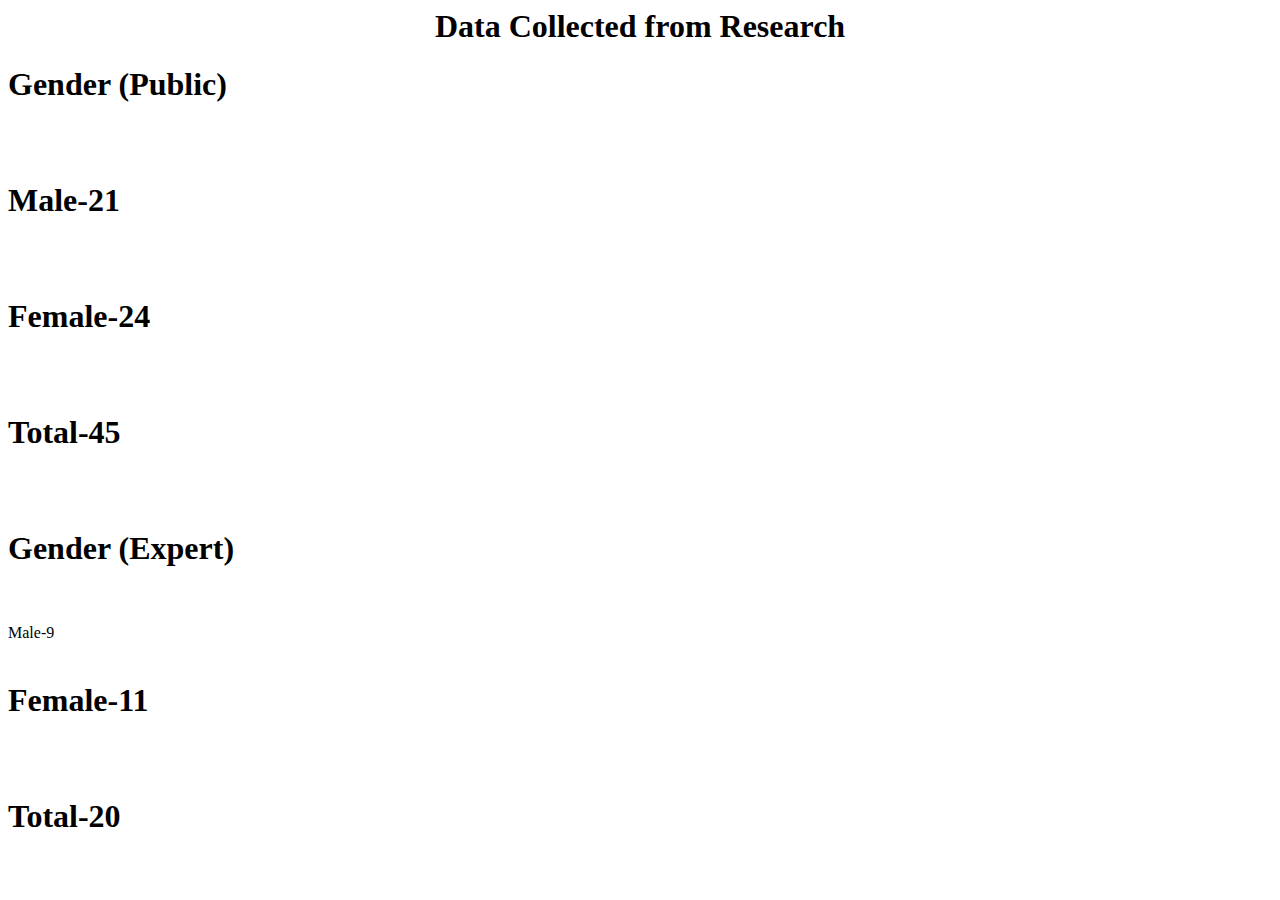
==== data.html @ eb9b1a54 "Create data.html" ====
<html>
<head>
<title> Data from Research </title>
</head>
<body>
<center> <h1> Data Collected from Research </h1> </center>
<h1> Gender (Public)  </h1> <br><br>
<h1> Male-21  </h1> <br><br>
<h1> Female-24</h1> <br><br>
<h1> Total-45 </h1> <br><br>
<h1> Gender (Expert) </h1> <br><br
<h1> Male-9  </h1> <br><br>
<h1> Female-11</h1> <br><br>
<h1> Total-20 </h1> <br><br>
</body>
</html>
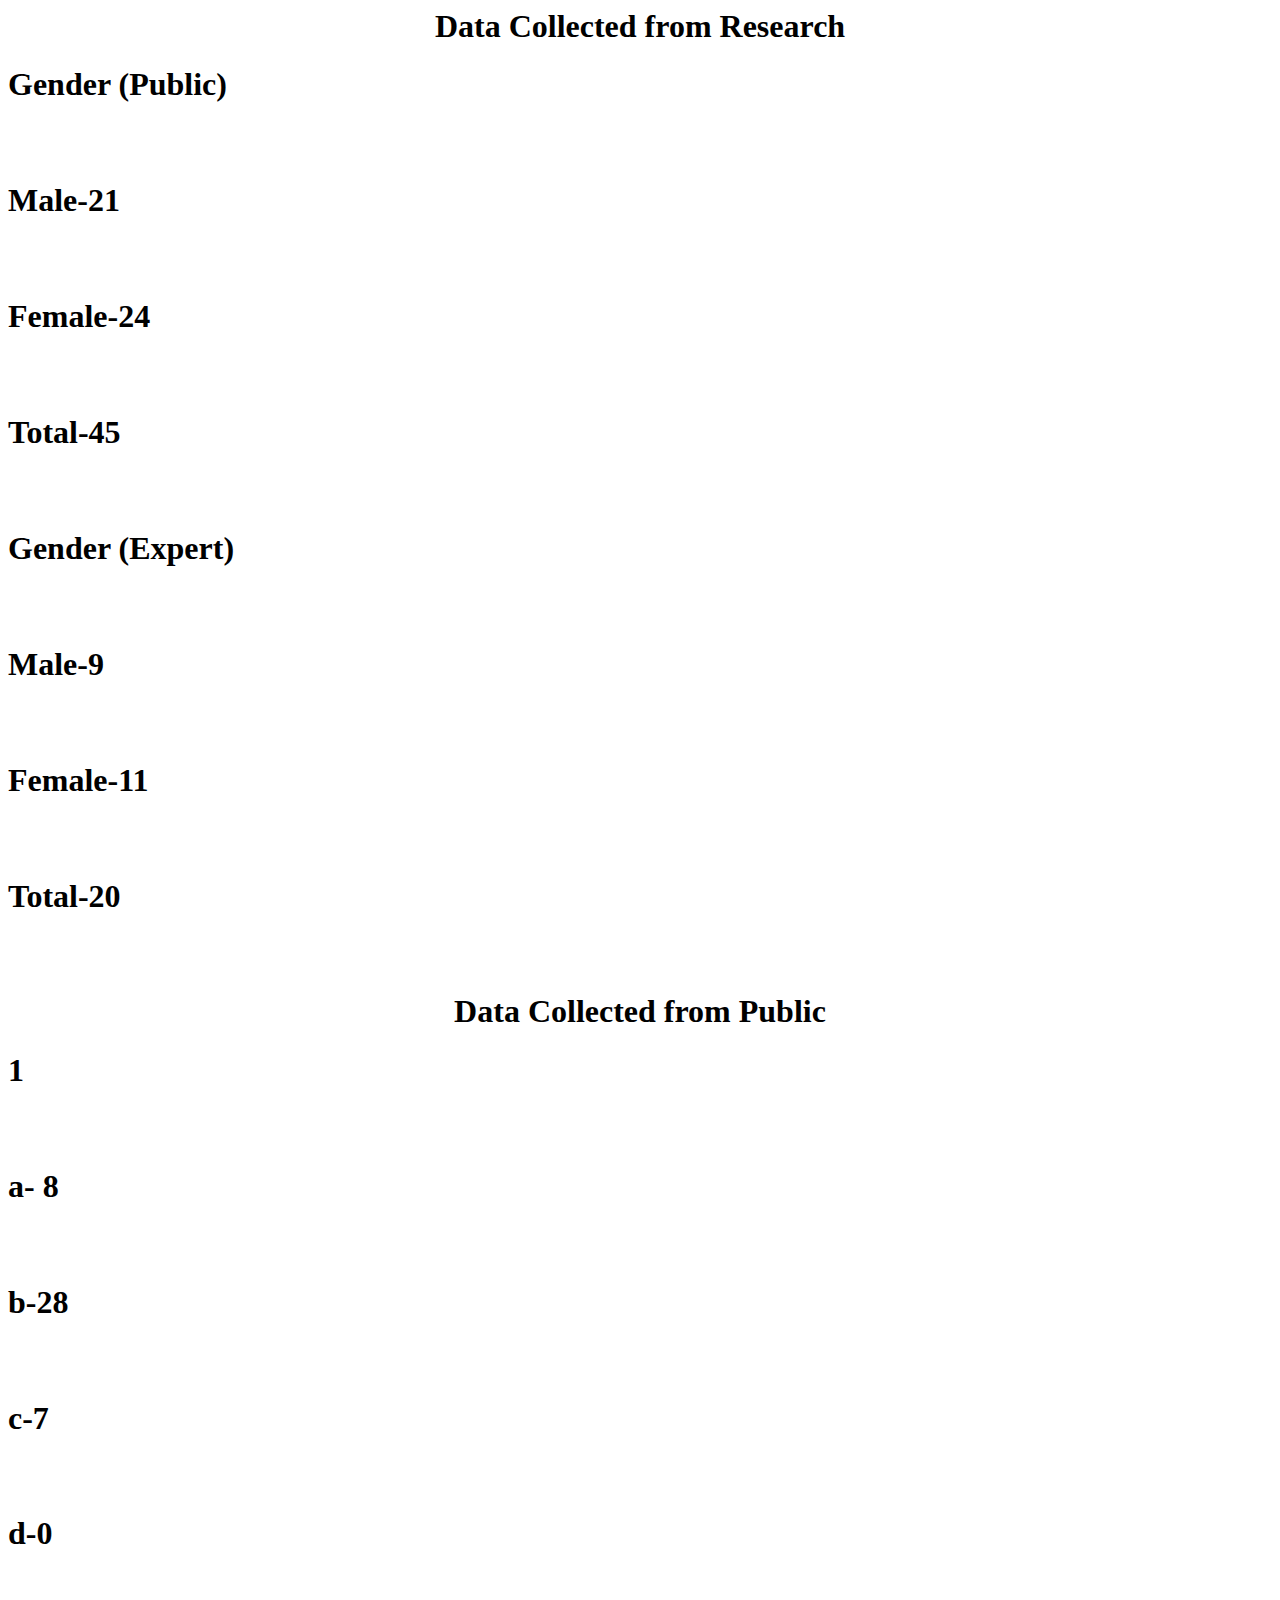
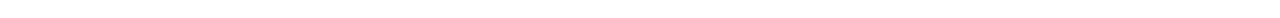
==== commit c384b5e3: "Update data.html" ====
--- a/data.html
+++ b/data.html
@@ -8,10 +8,16 @@
 <h1> Male-21  </h1> <br><br>
 <h1> Female-24</h1> <br><br>
 <h1> Total-45 </h1> <br><br>
-<h1> Gender (Expert) </h1> <br><br
+<h1> Gender (Expert) </h1> <br><br>
 <h1> Male-9  </h1> <br><br>
 <h1> Female-11</h1> <br><br>
 <h1> Total-20 </h1> <br><br>
+  <center> <h1> Data Collected from Public </h1> </center> 
+  <h1> 1 </h1> <br><br>
+<h1> a- 8  </h1> <br><br>
+<h1> b-28  </h1> <br><br>
+<h1> c-7 </h1> <br><br>
+  <h1> d-0 </h1> <br><br>
 </body>
 </html>
 
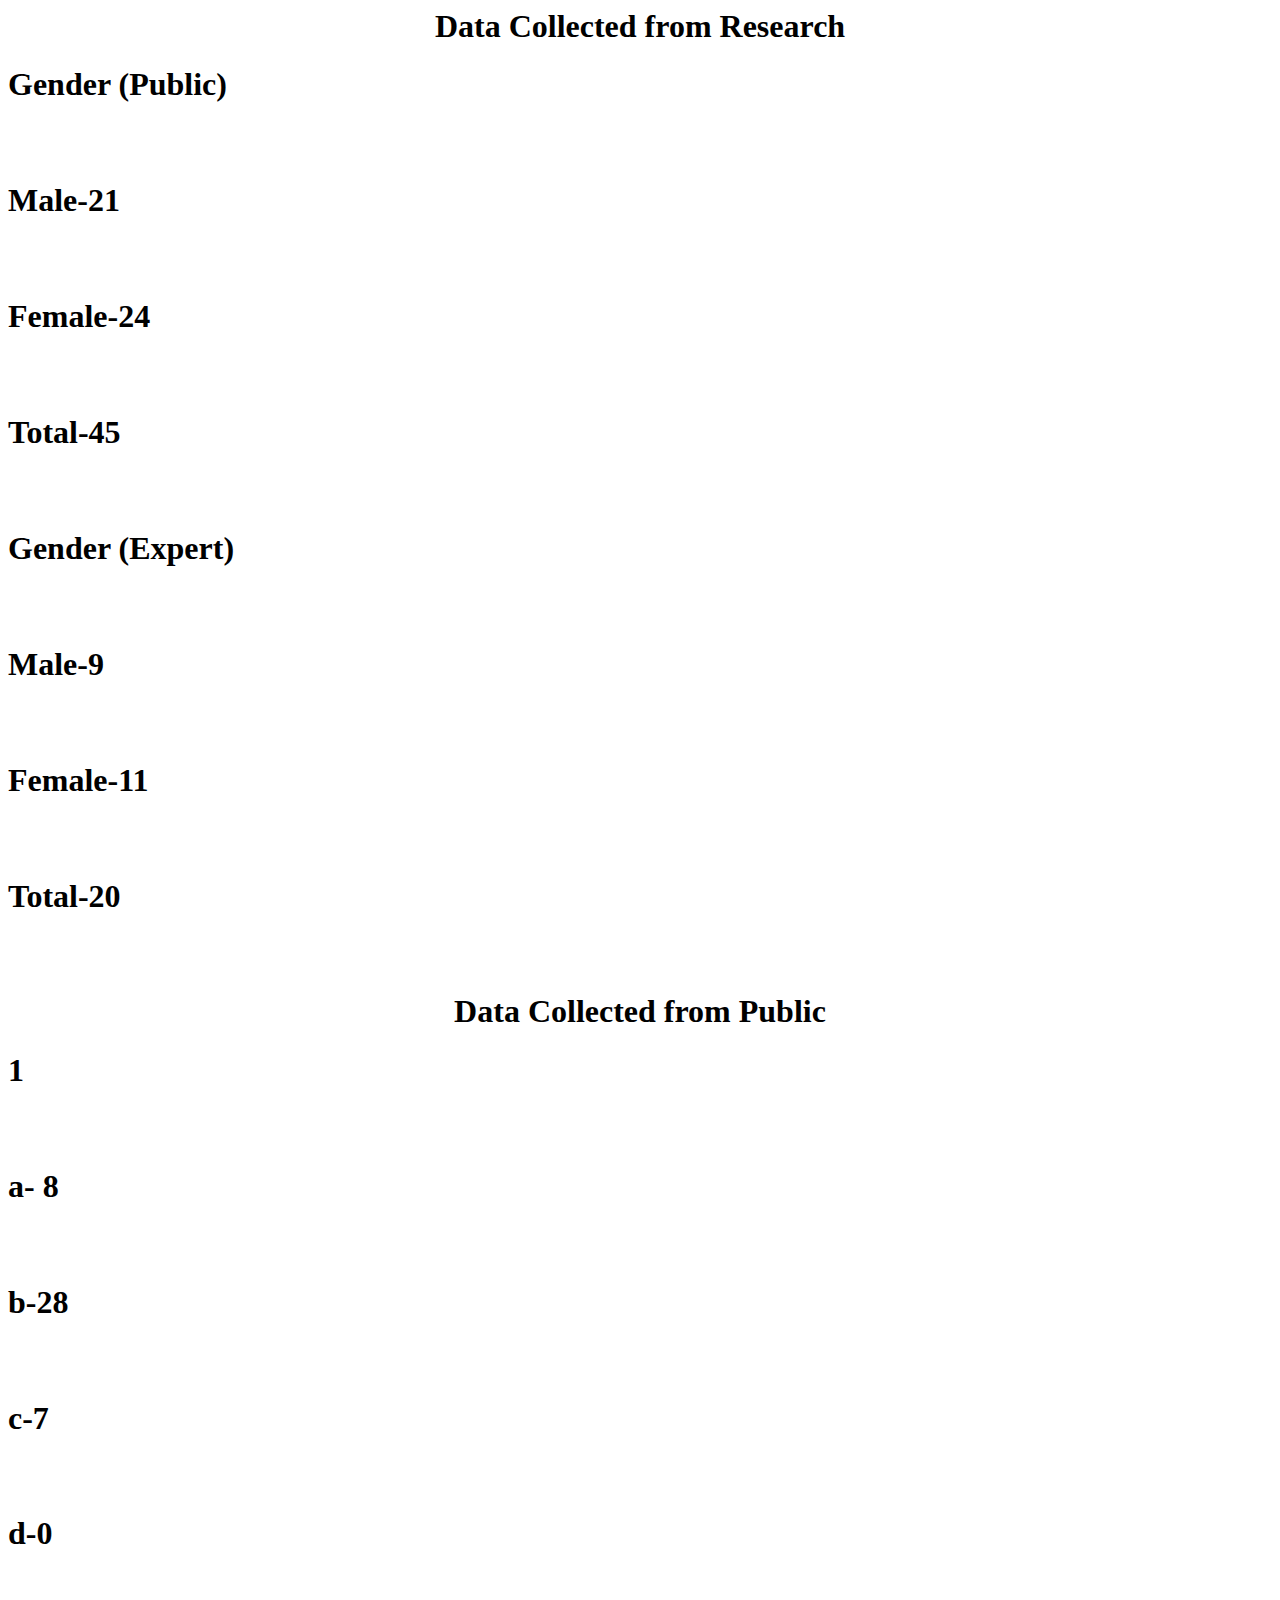
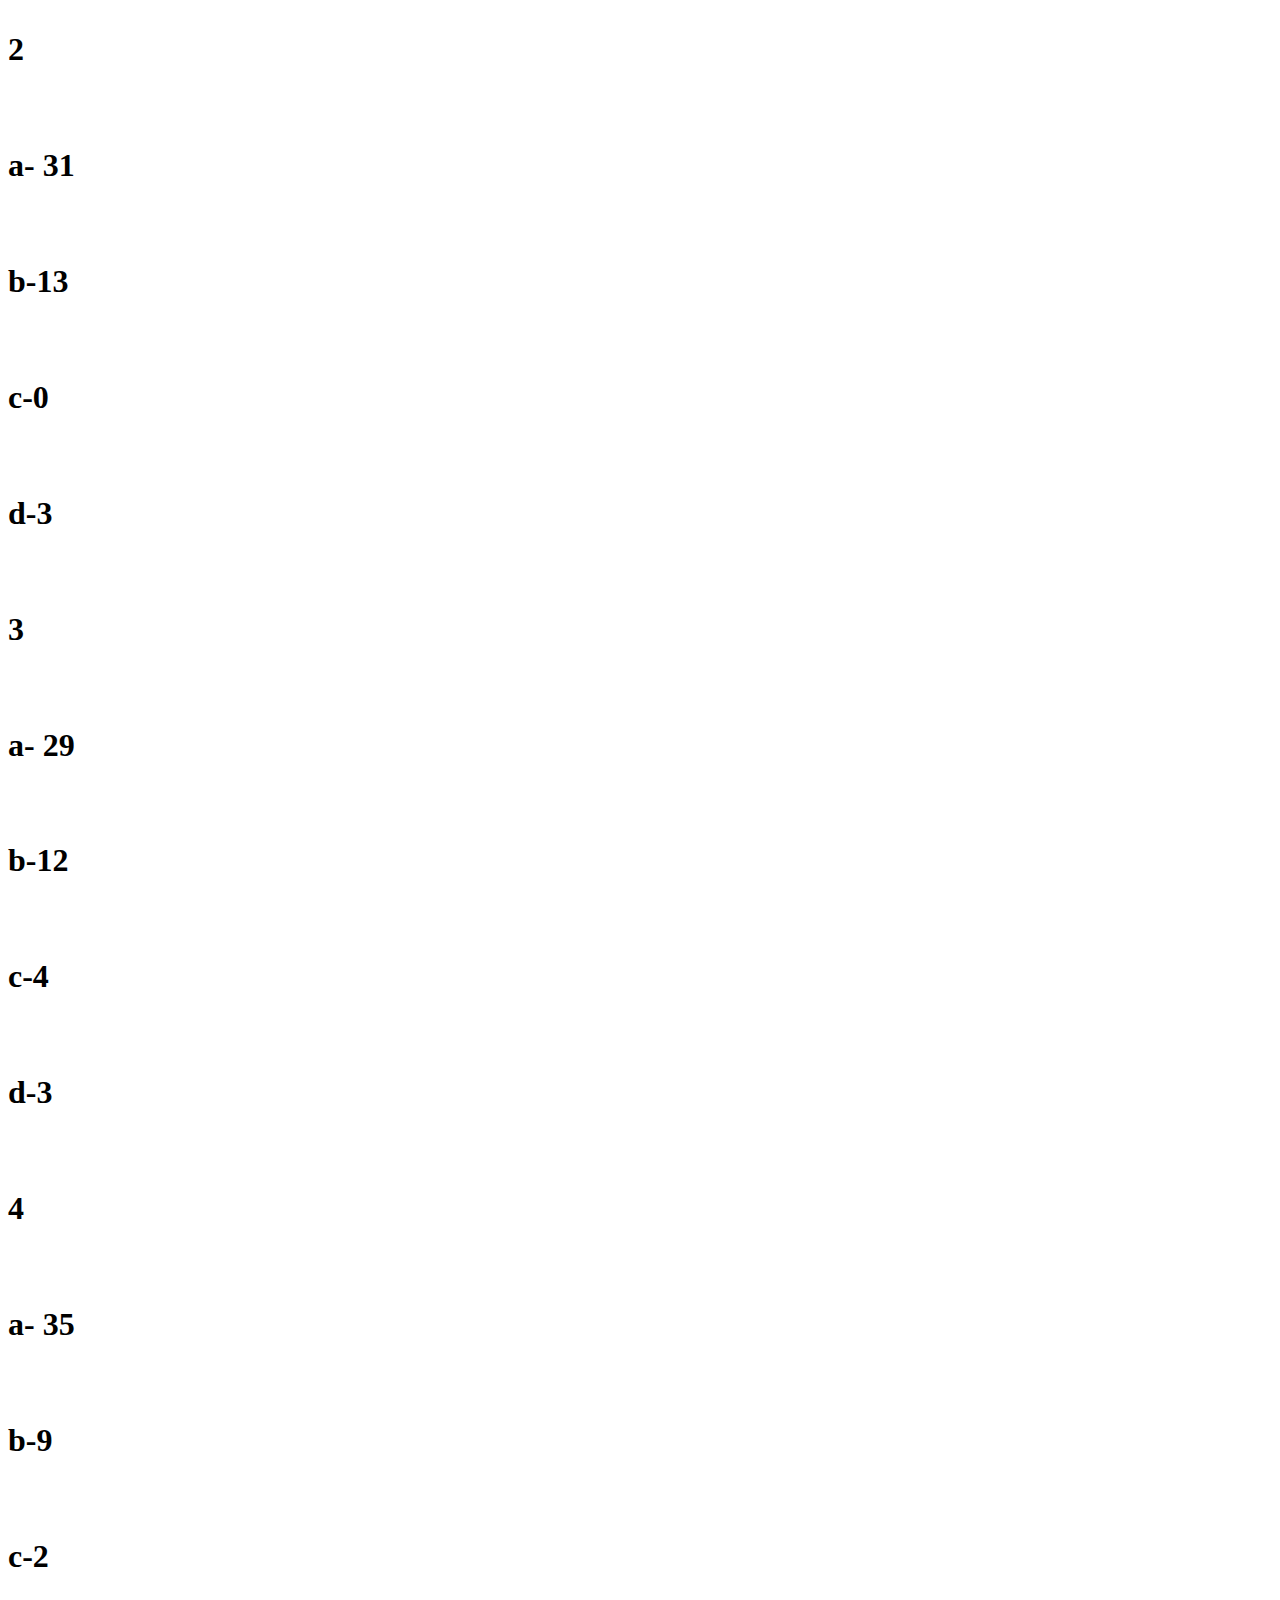
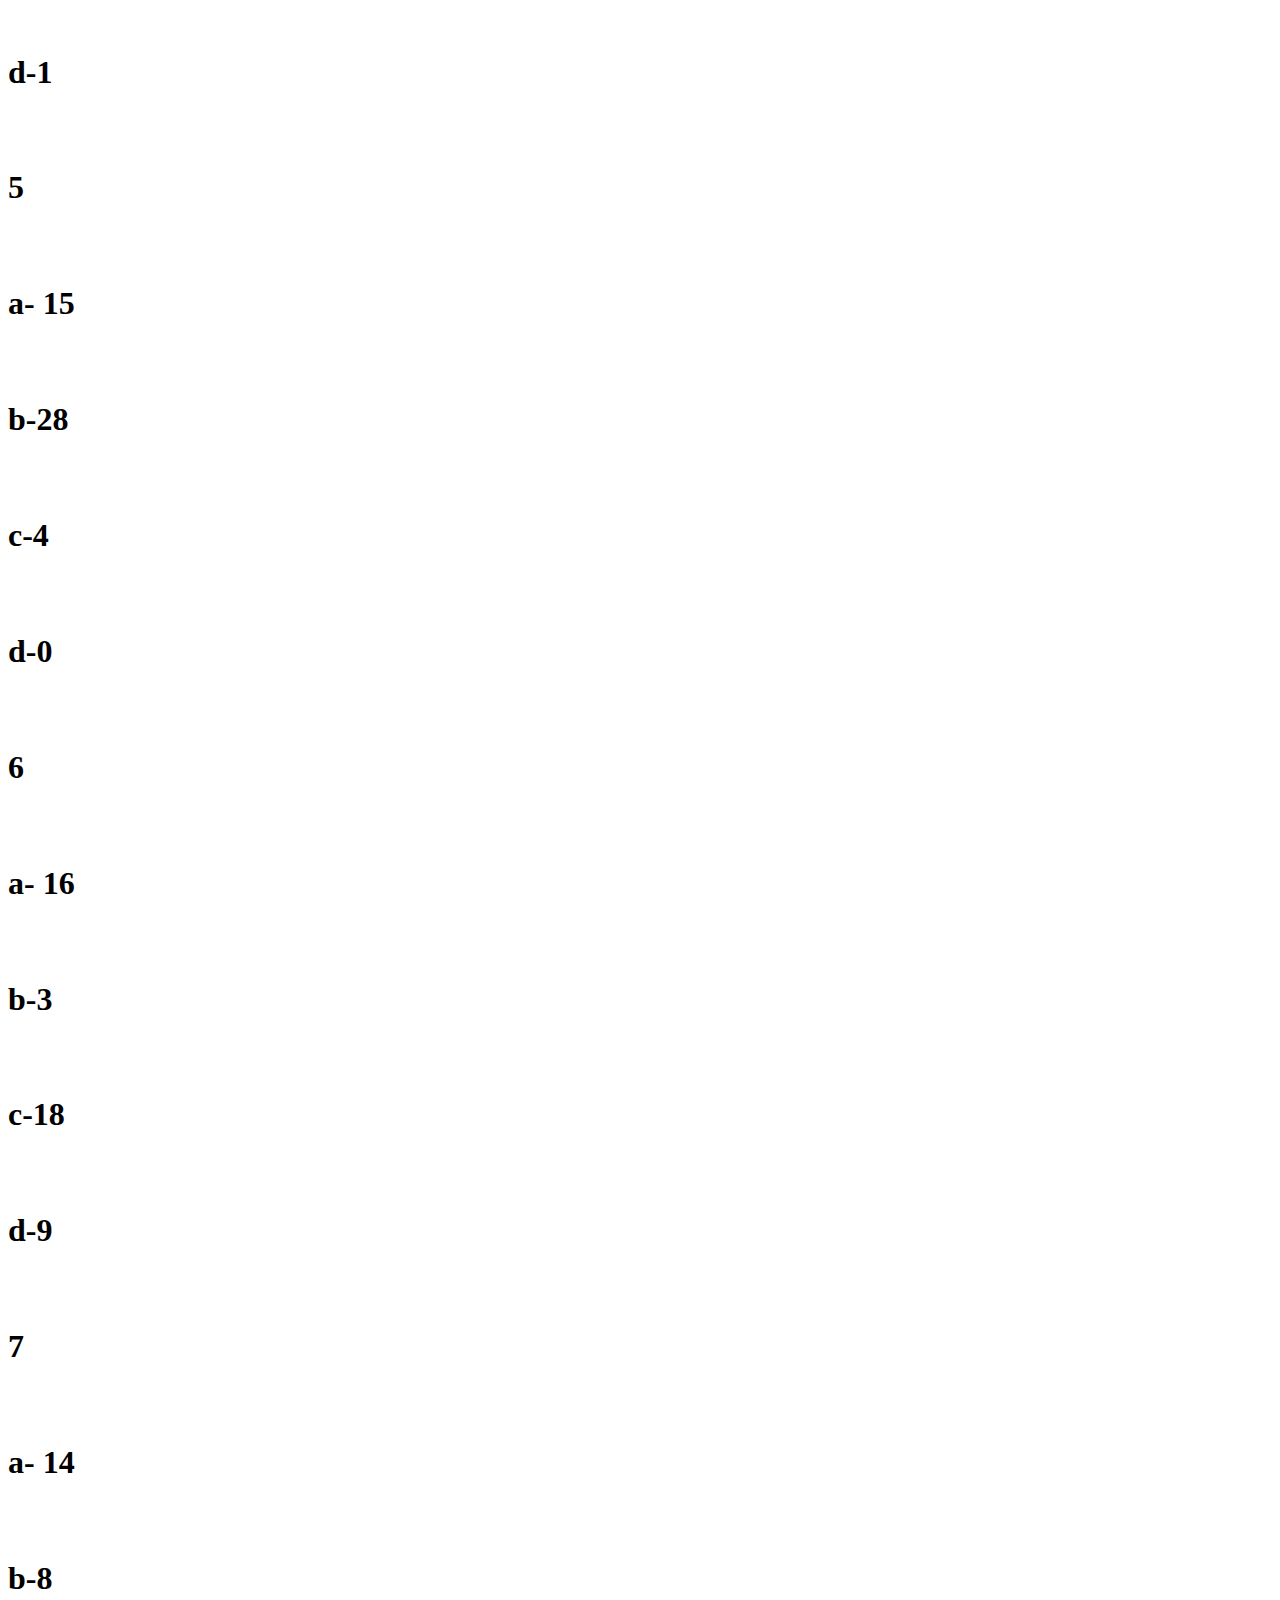
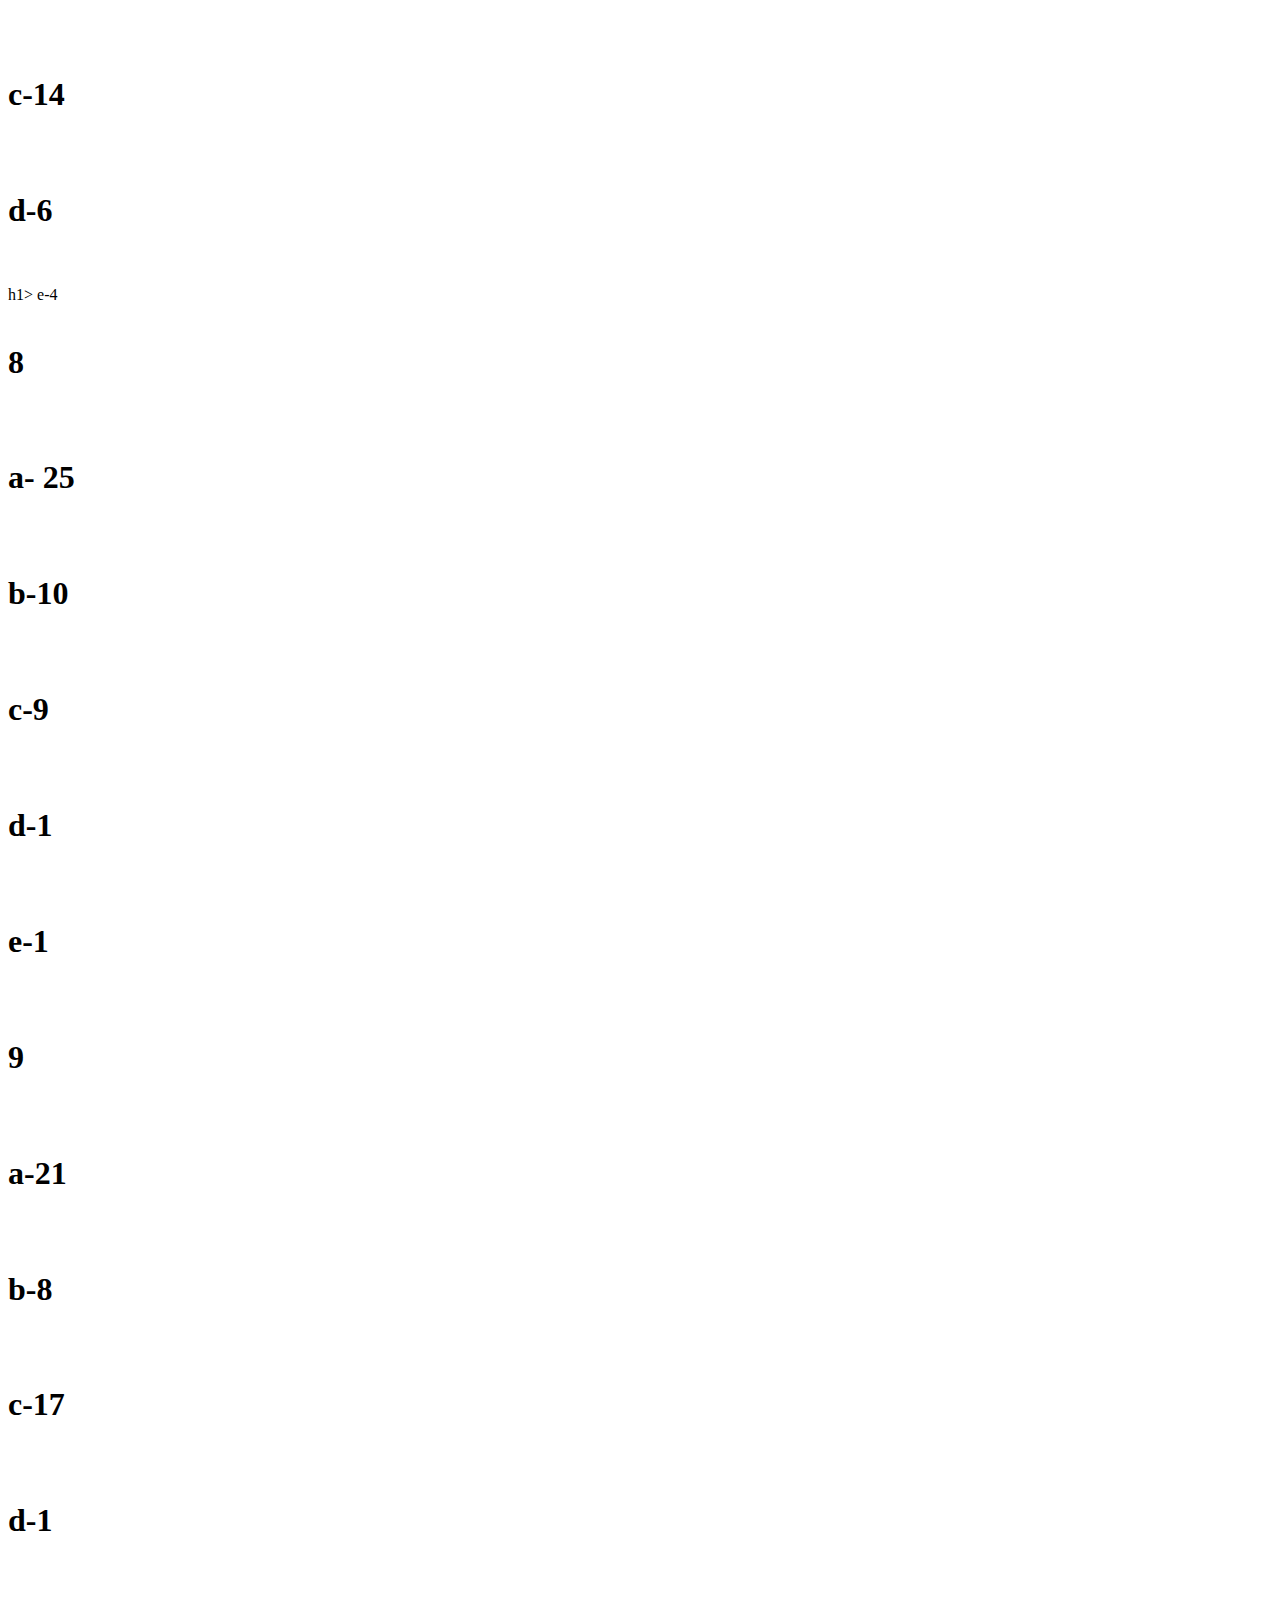
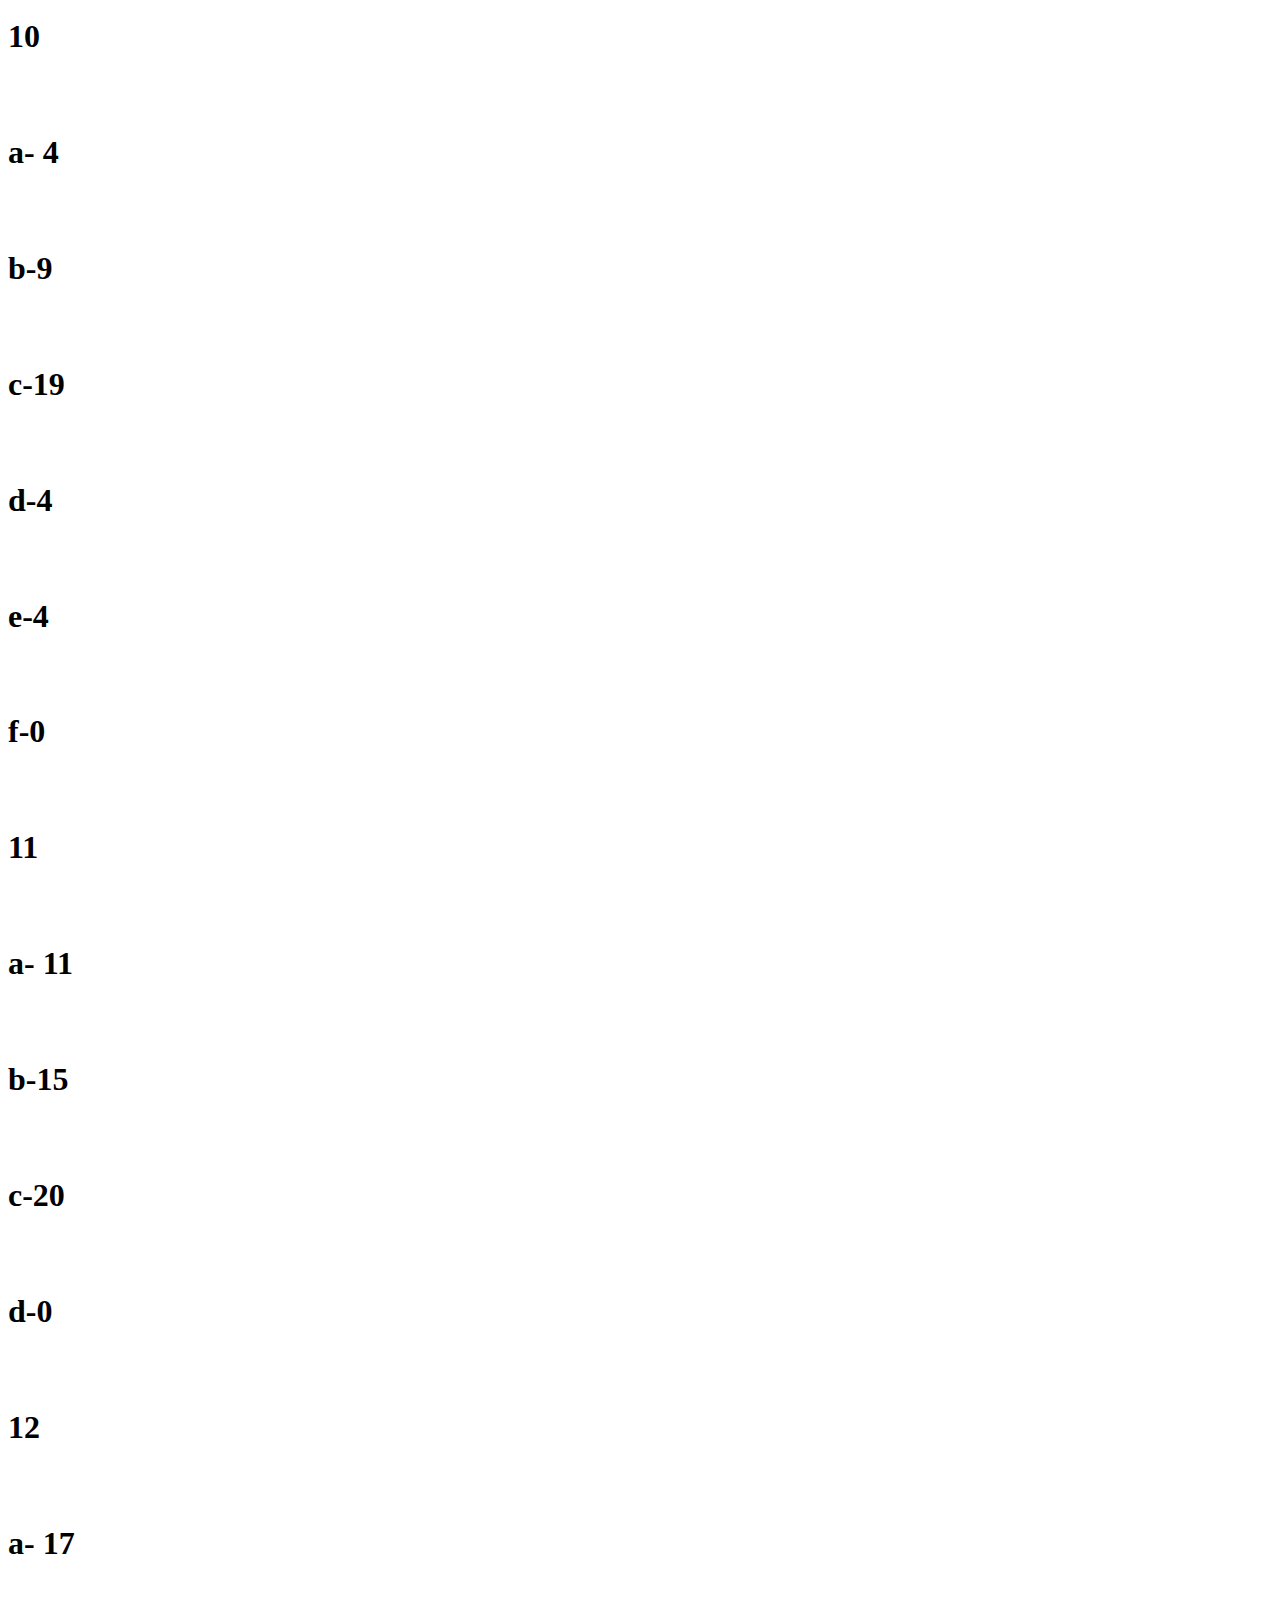
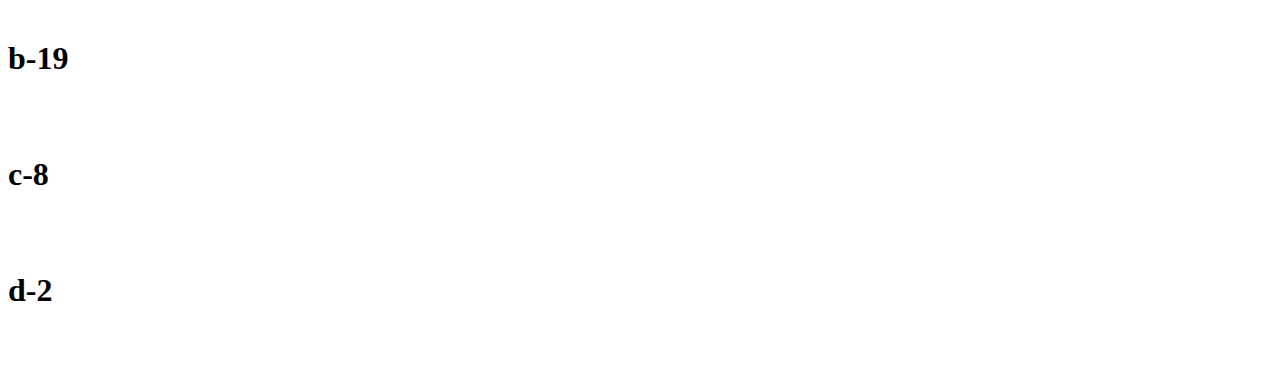
==== commit cfc34697: "Update data.html" ====
--- a/data.html
+++ b/data.html
@@ -18,6 +18,78 @@
 <h1> b-28  </h1> <br><br>
 <h1> c-7 </h1> <br><br>
   <h1> d-0 </h1> <br><br>
+  
+    <h1> 2 </h1> <br><br>
+<h1> a- 31  </h1> <br><br>
+<h1> b-13  </h1> <br><br>
+<h1> c-0 </h1> <br><br>
+  <h1> d-3 </h1> <br><br>
+  
+    <h1> 3 </h1> <br><br>
+<h1> a- 29  </h1> <br><br>
+<h1> b-12  </h1> <br><br>
+<h1> c-4 </h1> <br><br>
+  <h1> d-3 </h1> <br><br>
+  
+    <h1> 4 </h1> <br><br>
+<h1> a- 35  </h1> <br><br>
+<h1> b-9  </h1> <br><br>
+<h1> c-2 </h1> <br><br>
+  <h1> d-1 </h1> <br><br>
+  
+    <h1> 5 </h1> <br><br>
+<h1> a- 15  </h1> <br><br>
+<h1> b-28  </h1> <br><br>
+<h1> c-4 </h1> <br><br>
+  <h1> d-0 </h1> <br><br>
+  
+    <h1> 6 </h1> <br><br>
+<h1> a- 16  </h1> <br><br>
+<h1> b-3  </h1> <br><br>
+<h1> c-18 </h1> <br><br>
+  <h1> d-9 </h1> <br><br>
+  
+    <h1> 7 </h1> <br><br>
+<h1> a- 14  </h1> <br><br>
+<h1> b-8  </h1> <br><br>
+<h1> c-14 </h1> <br><br>
+  <h1> d-6 </h1> <br><br>
+  h1> e-4 </h1> <br><br>
+  
+  <h1> 8 </h1> <br><br>
+<h1> a- 25  </h1> <br><br>
+<h1> b-10  </h1> <br><br>
+<h1> c-9 </h1> <br><br>
+  <h1> d-1 </h1> <br><br>
+  <h1> e-1 </h1> <br><br>
+  
+  <h1> 9 </h1> <br><br>
+<h1> a-21  </h1> <br><br>
+<h1> b-8  </h1> <br><br>
+<h1> c-17 </h1> <br><br>
+  <h1> d-1 </h1> <br><br>
+  
+  
+  <h1> 10 </h1> <br><br>
+<h1> a- 4  </h1> <br><br>
+<h1> b-9  </h1> <br><br>
+<h1> c-19 </h1> <br><br>
+ <h1> d-4 </h1> <br><br>
+  <h1> e-4 </h1> <br><br>
+  <h1> f-0 </h1> <br><br>
+  
+  <h1> 11 </h1> <br><br>
+<h1> a- 11 </h1> <br><br>
+<h1> b-15  </h1> <br><br>
+<h1> c-20  </h1> <br><br>
+ <h1> d-0 </h1> <br><br>
+  
+  <h1> 12 </h1> <br><br>
+<h1> a- 17  </h1> <br><br>
+<h1> b-19  </h1> <br><br>
+<h1> c-8 </h1> <br><br>
+ <h1> d-2 </h1> <br><br>
+  
 </body>
 </html>
 
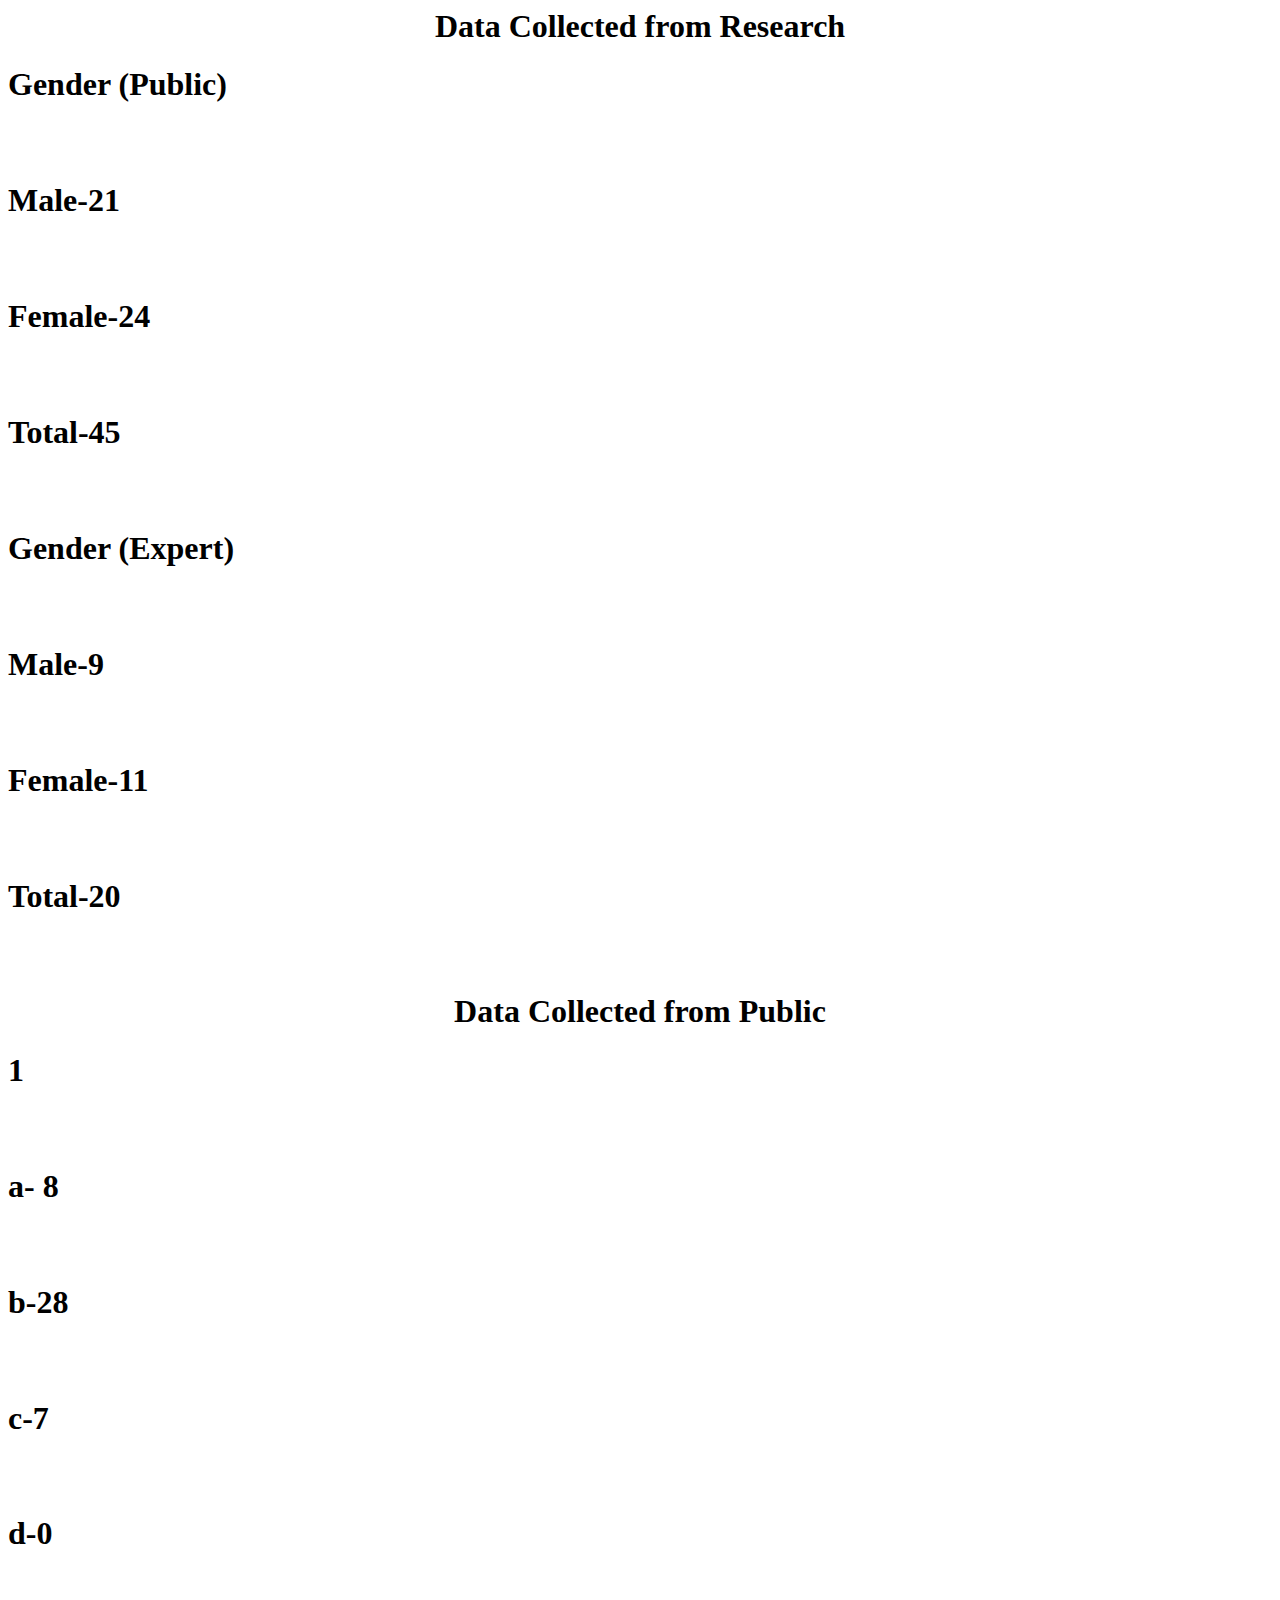
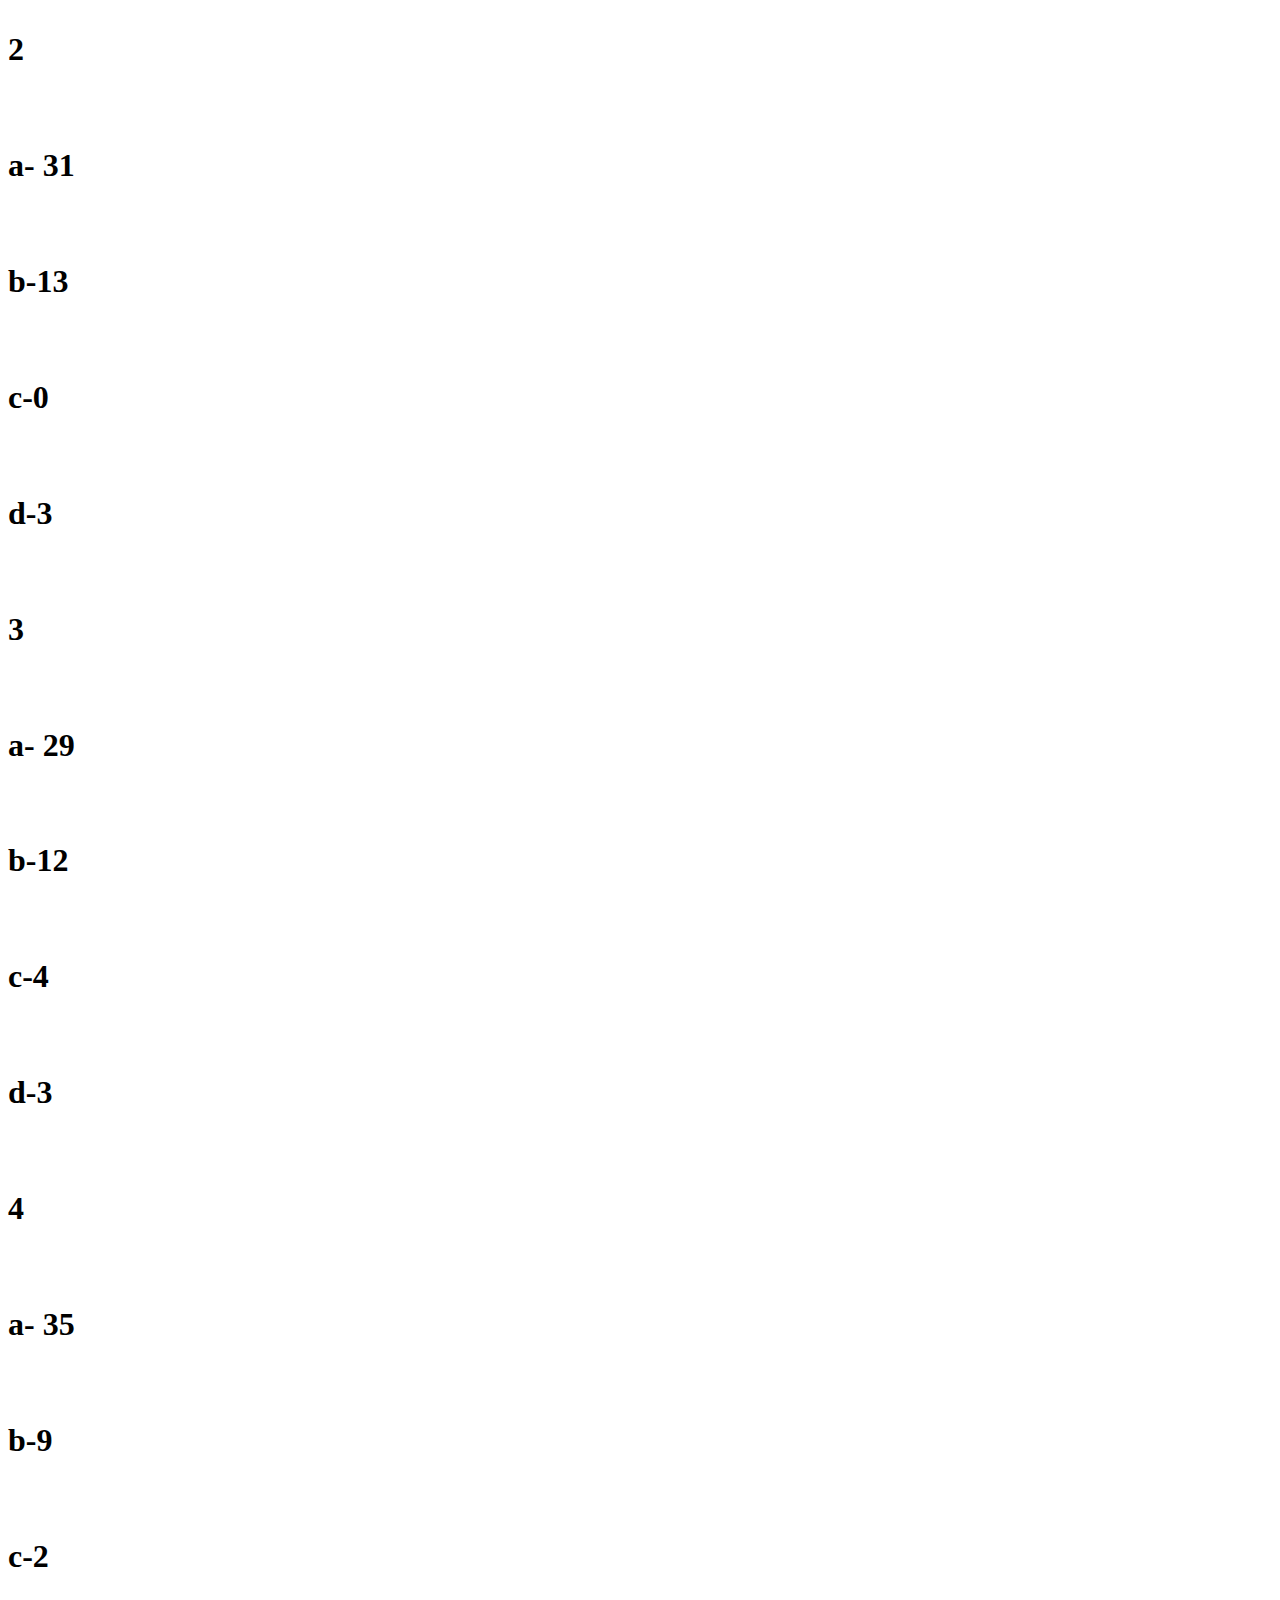
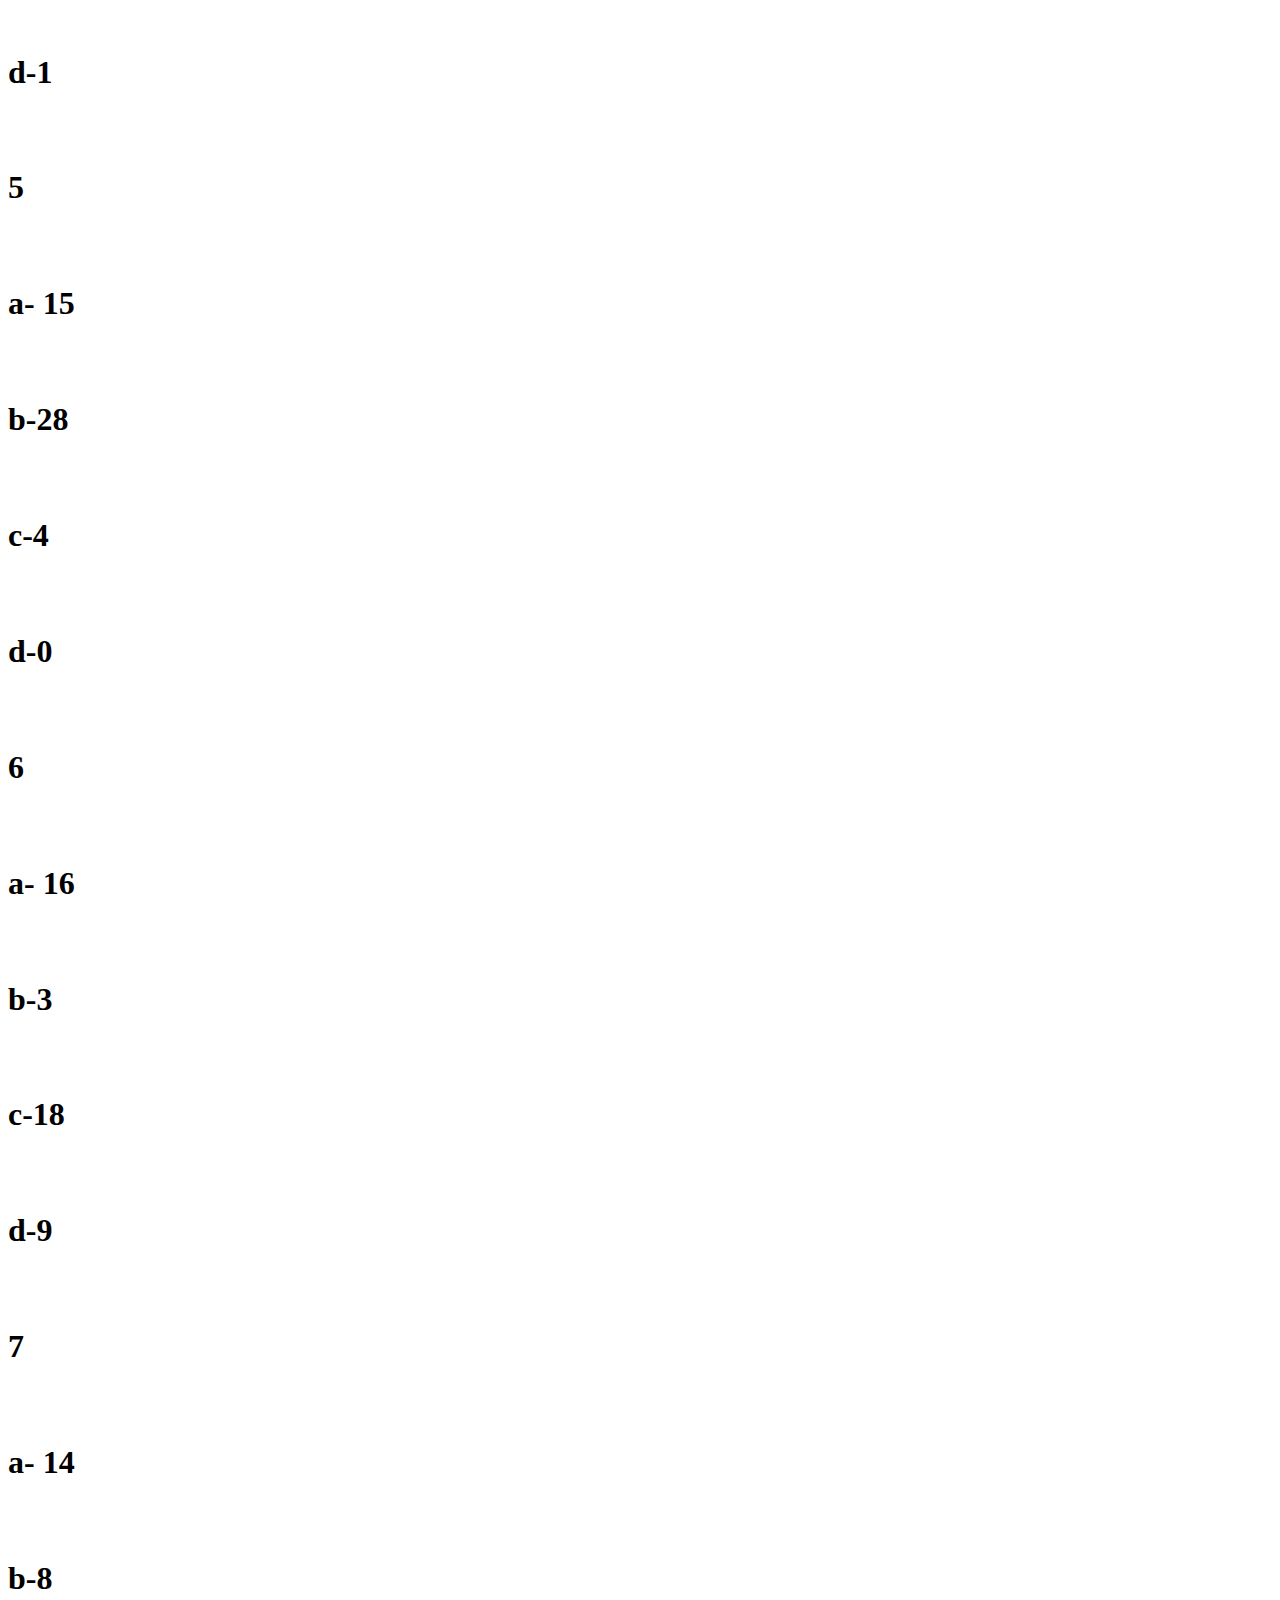
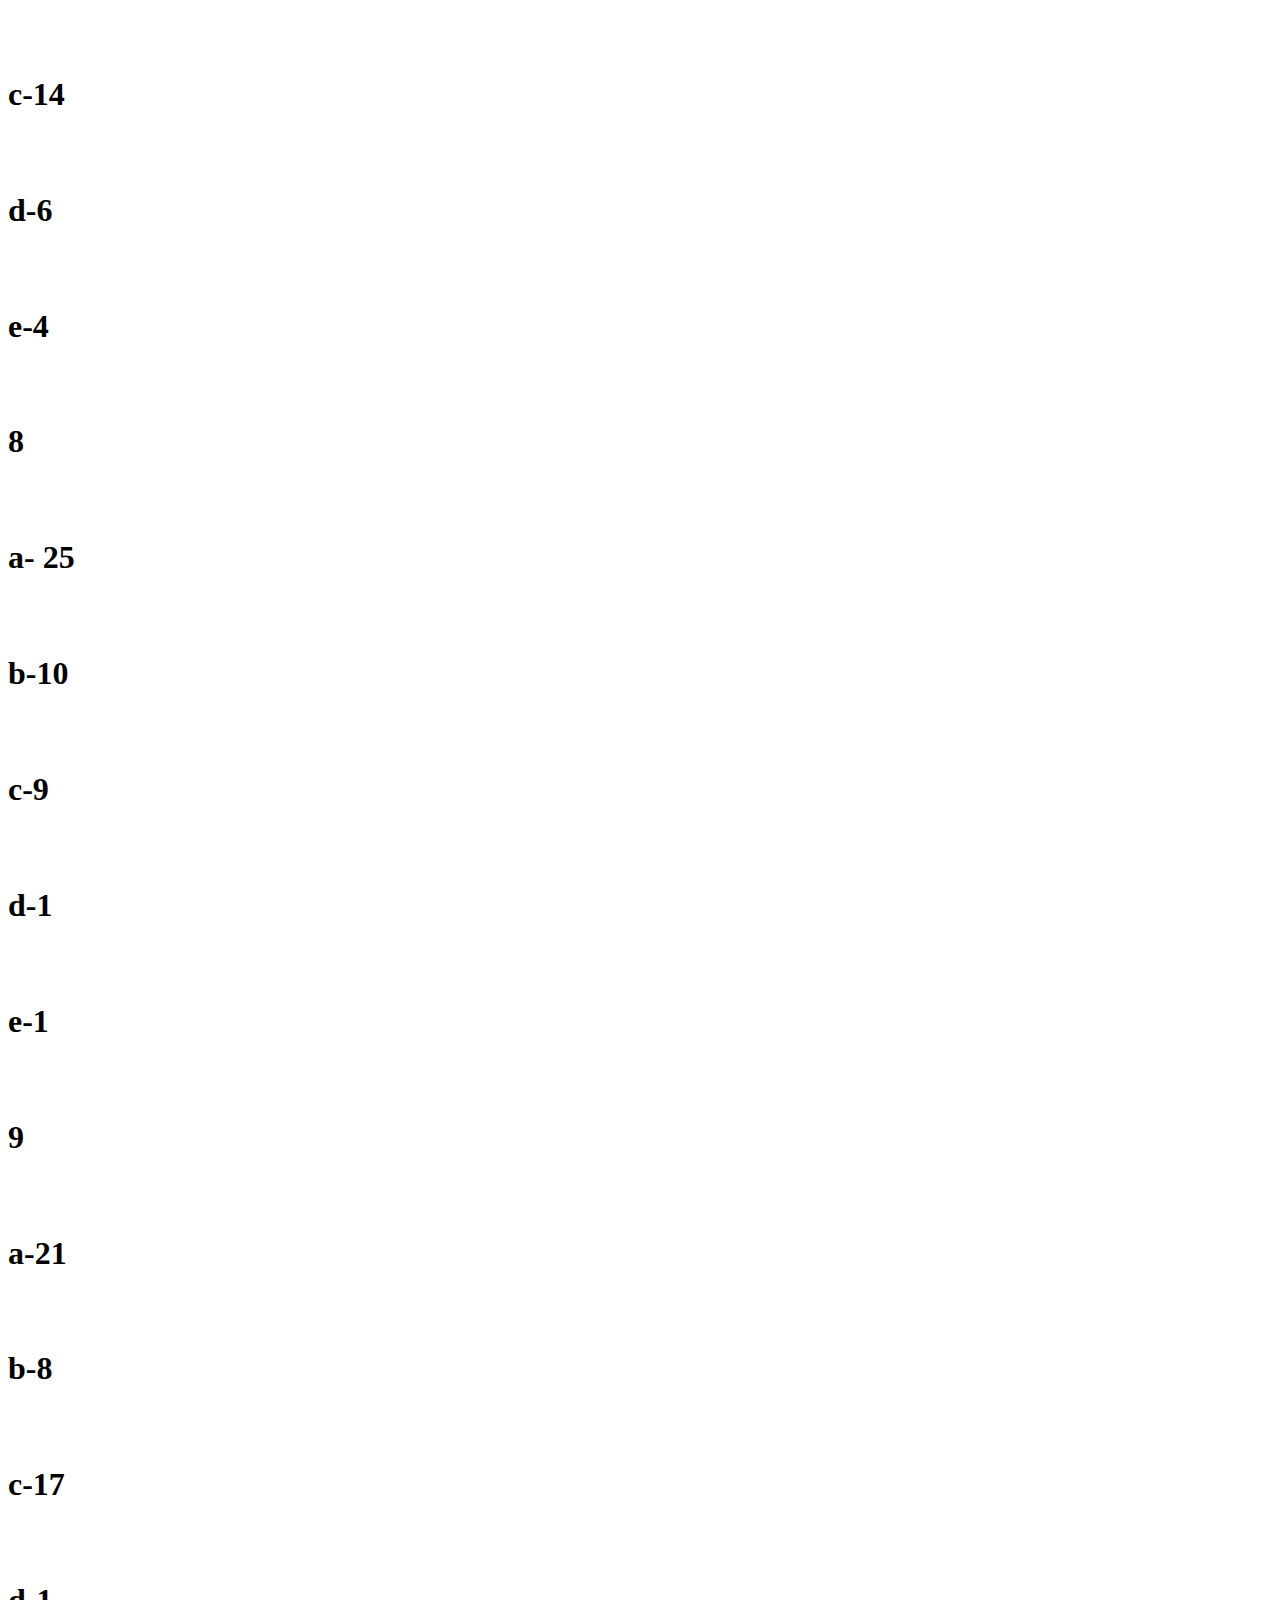
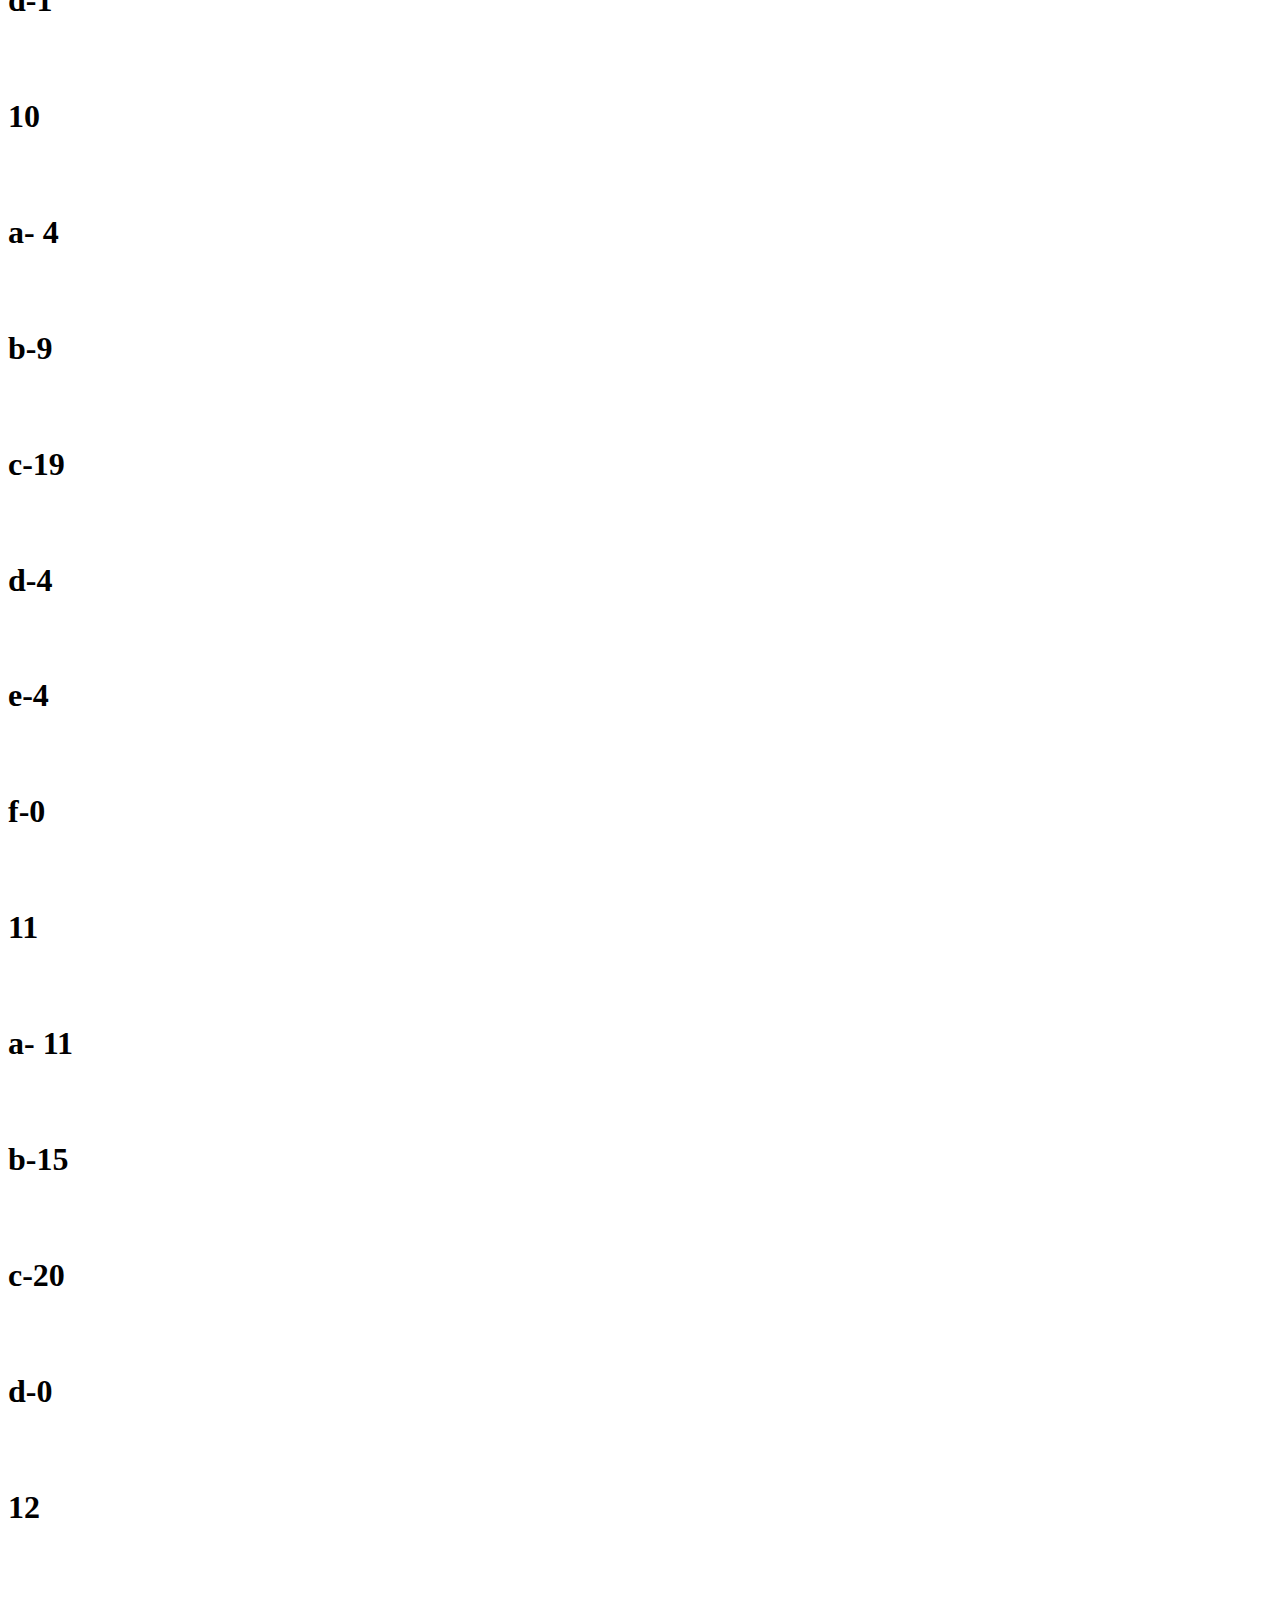
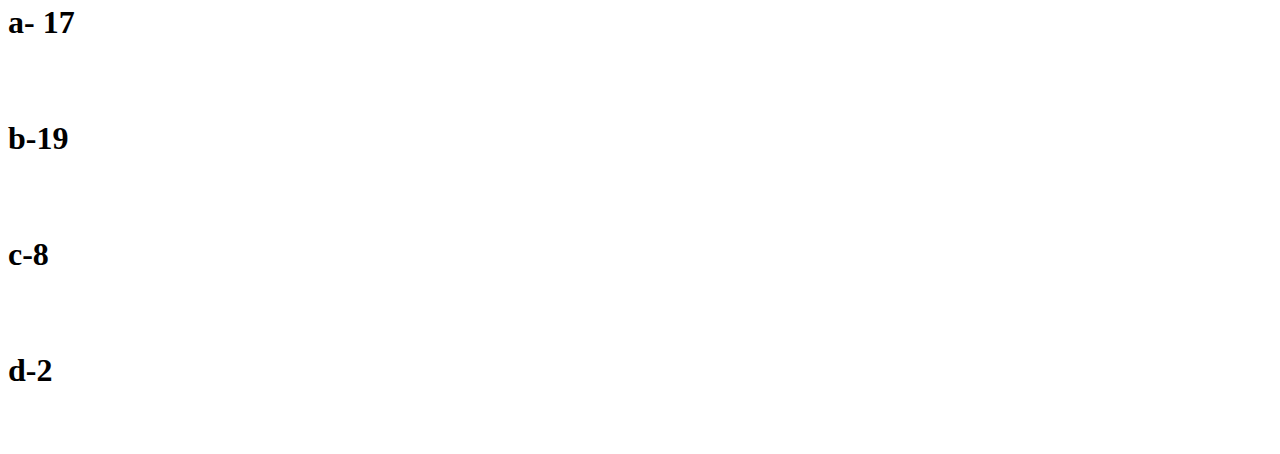
==== commit fe73a931: "Update data.html" ====
--- a/data.html
+++ b/data.html
@@ -54,7 +54,7 @@
 <h1> b-8  </h1> <br><br>
 <h1> c-14 </h1> <br><br>
   <h1> d-6 </h1> <br><br>
-  h1> e-4 </h1> <br><br>
+  <h1> e-4 </h1> <br><br>
   
   <h1> 8 </h1> <br><br>
 <h1> a- 25  </h1> <br><br>
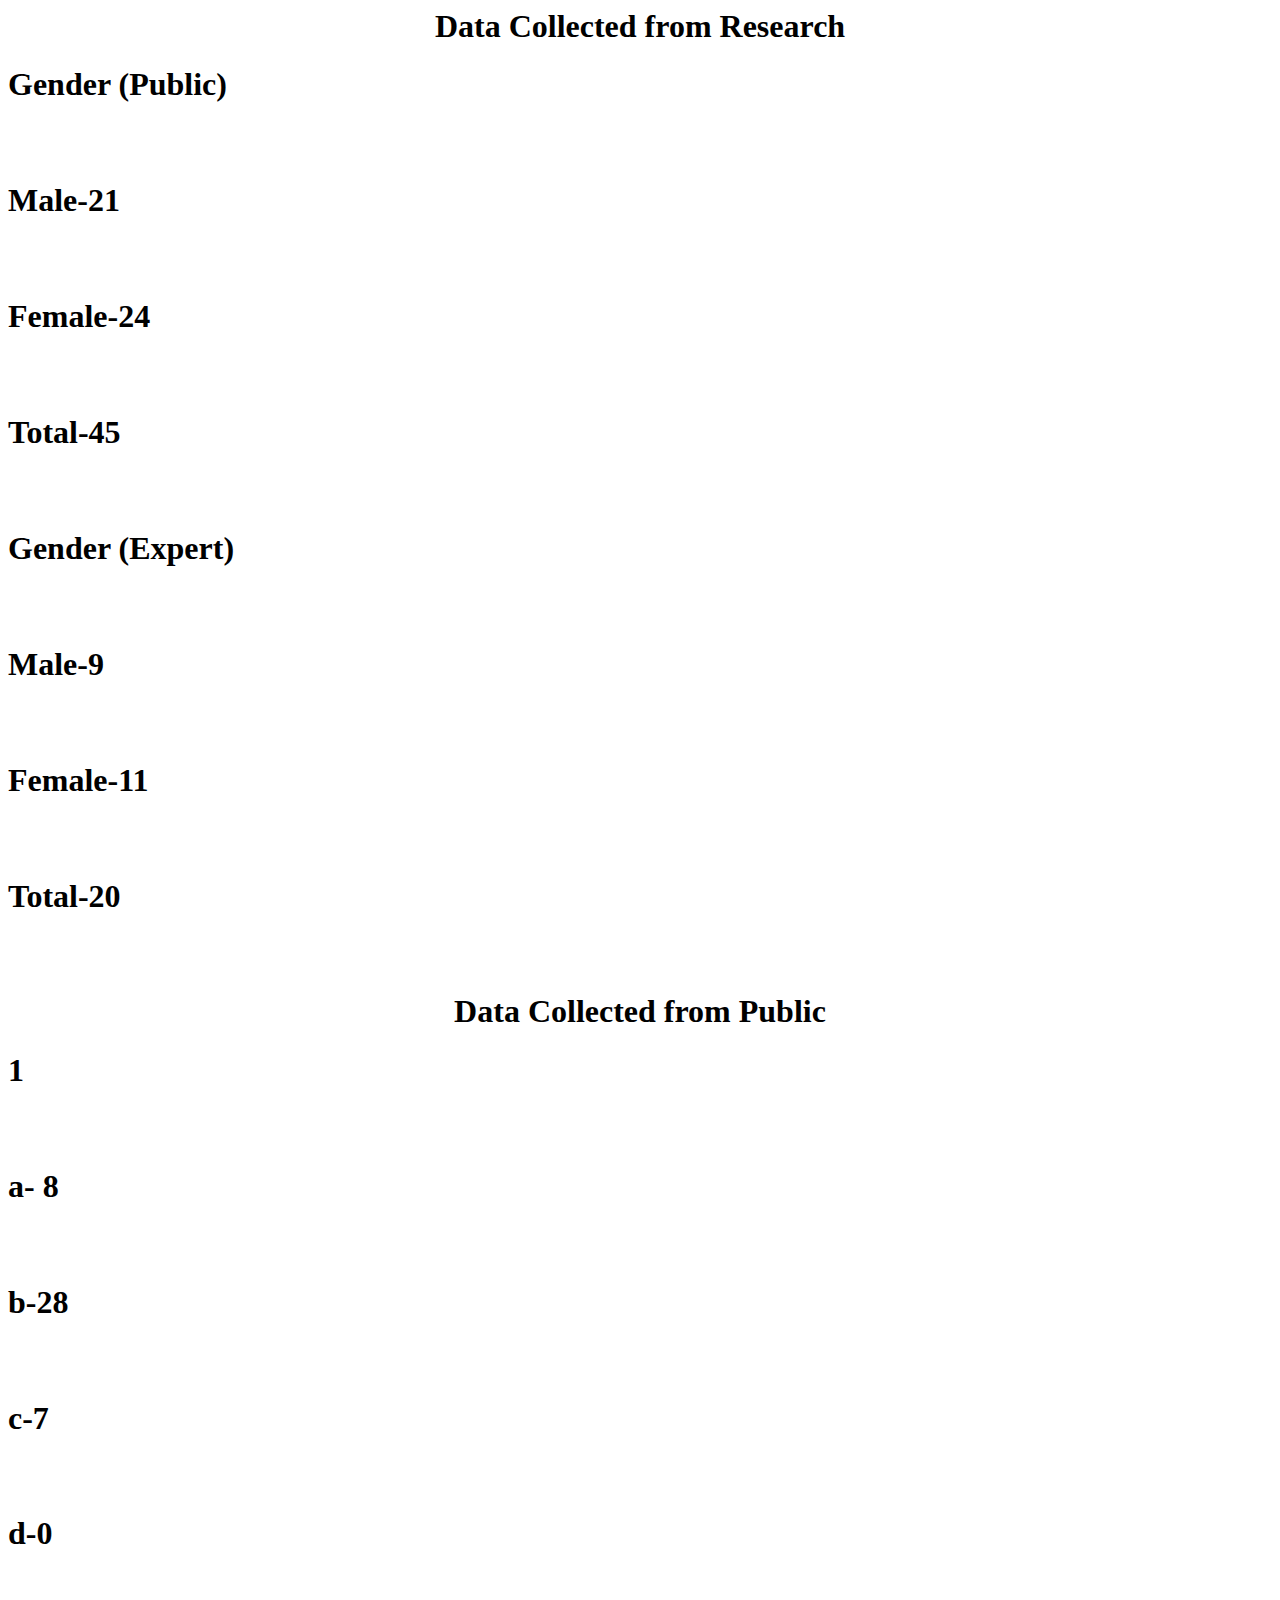
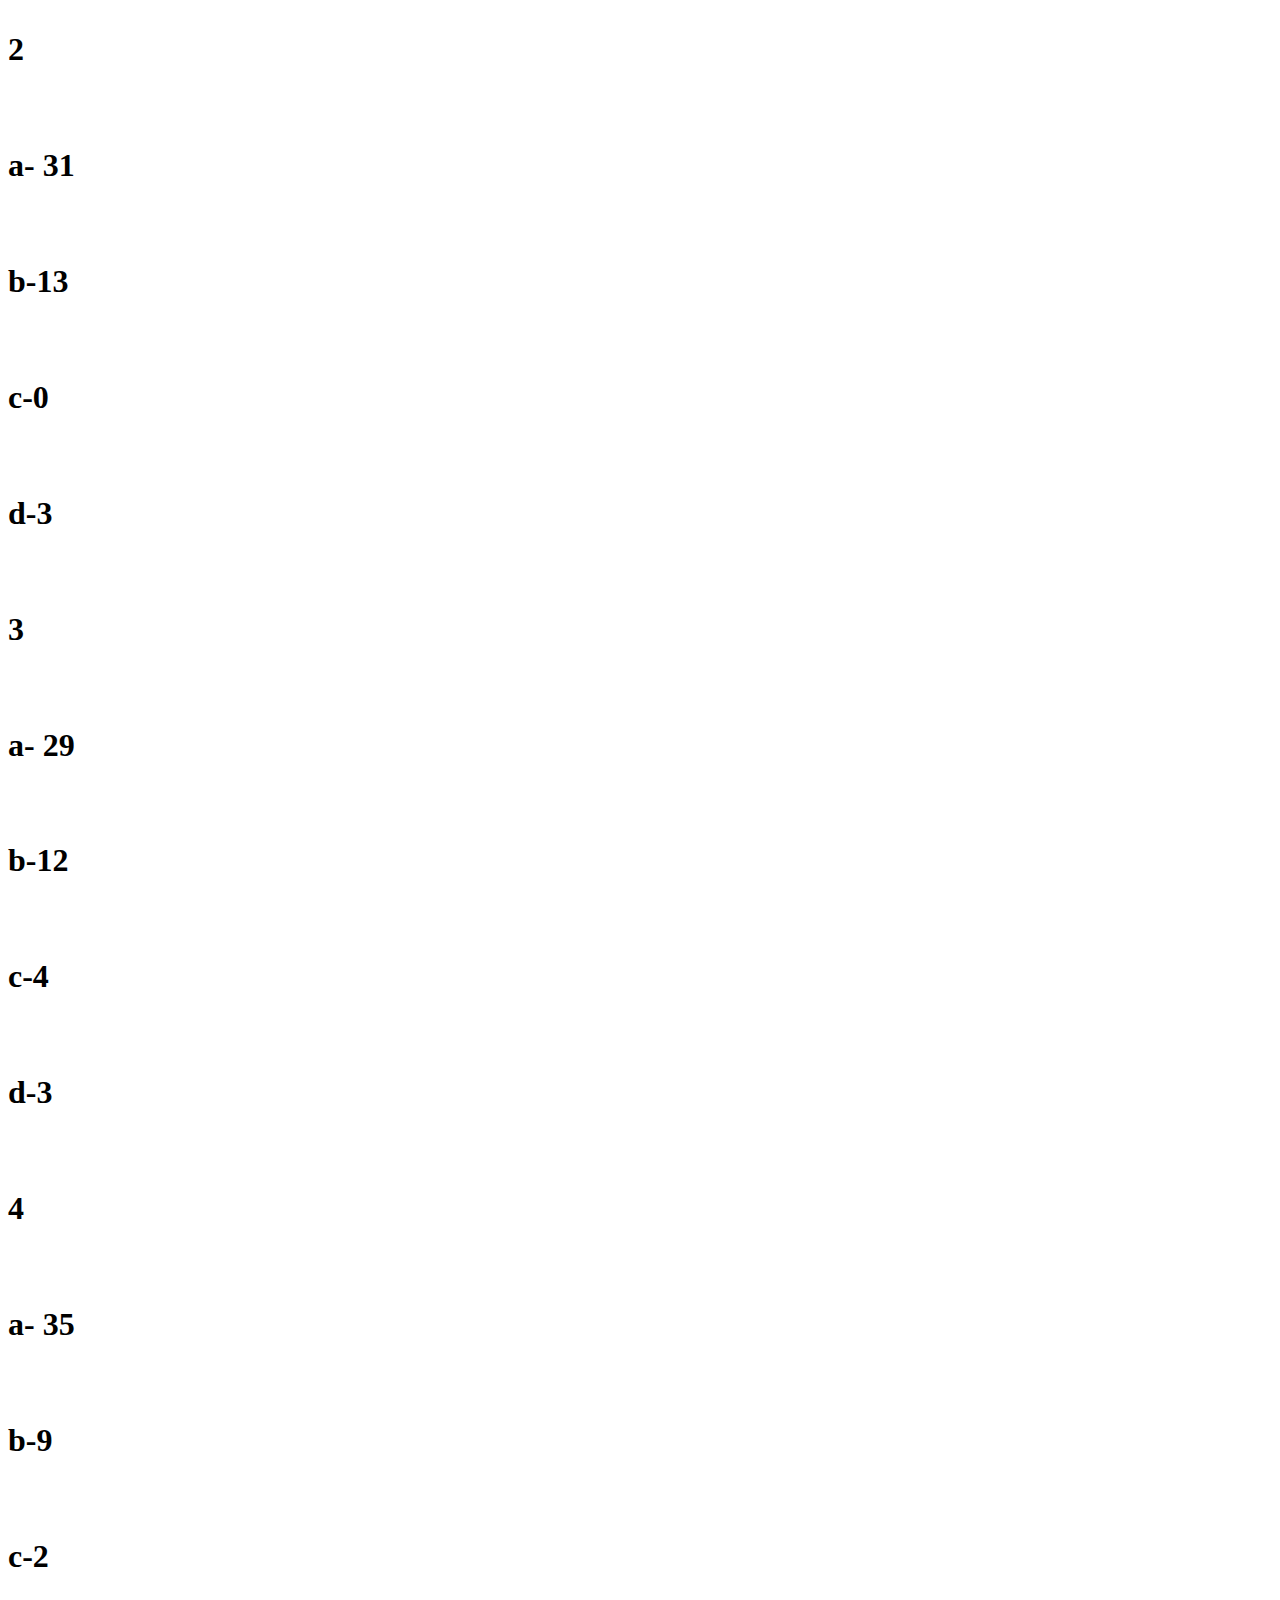
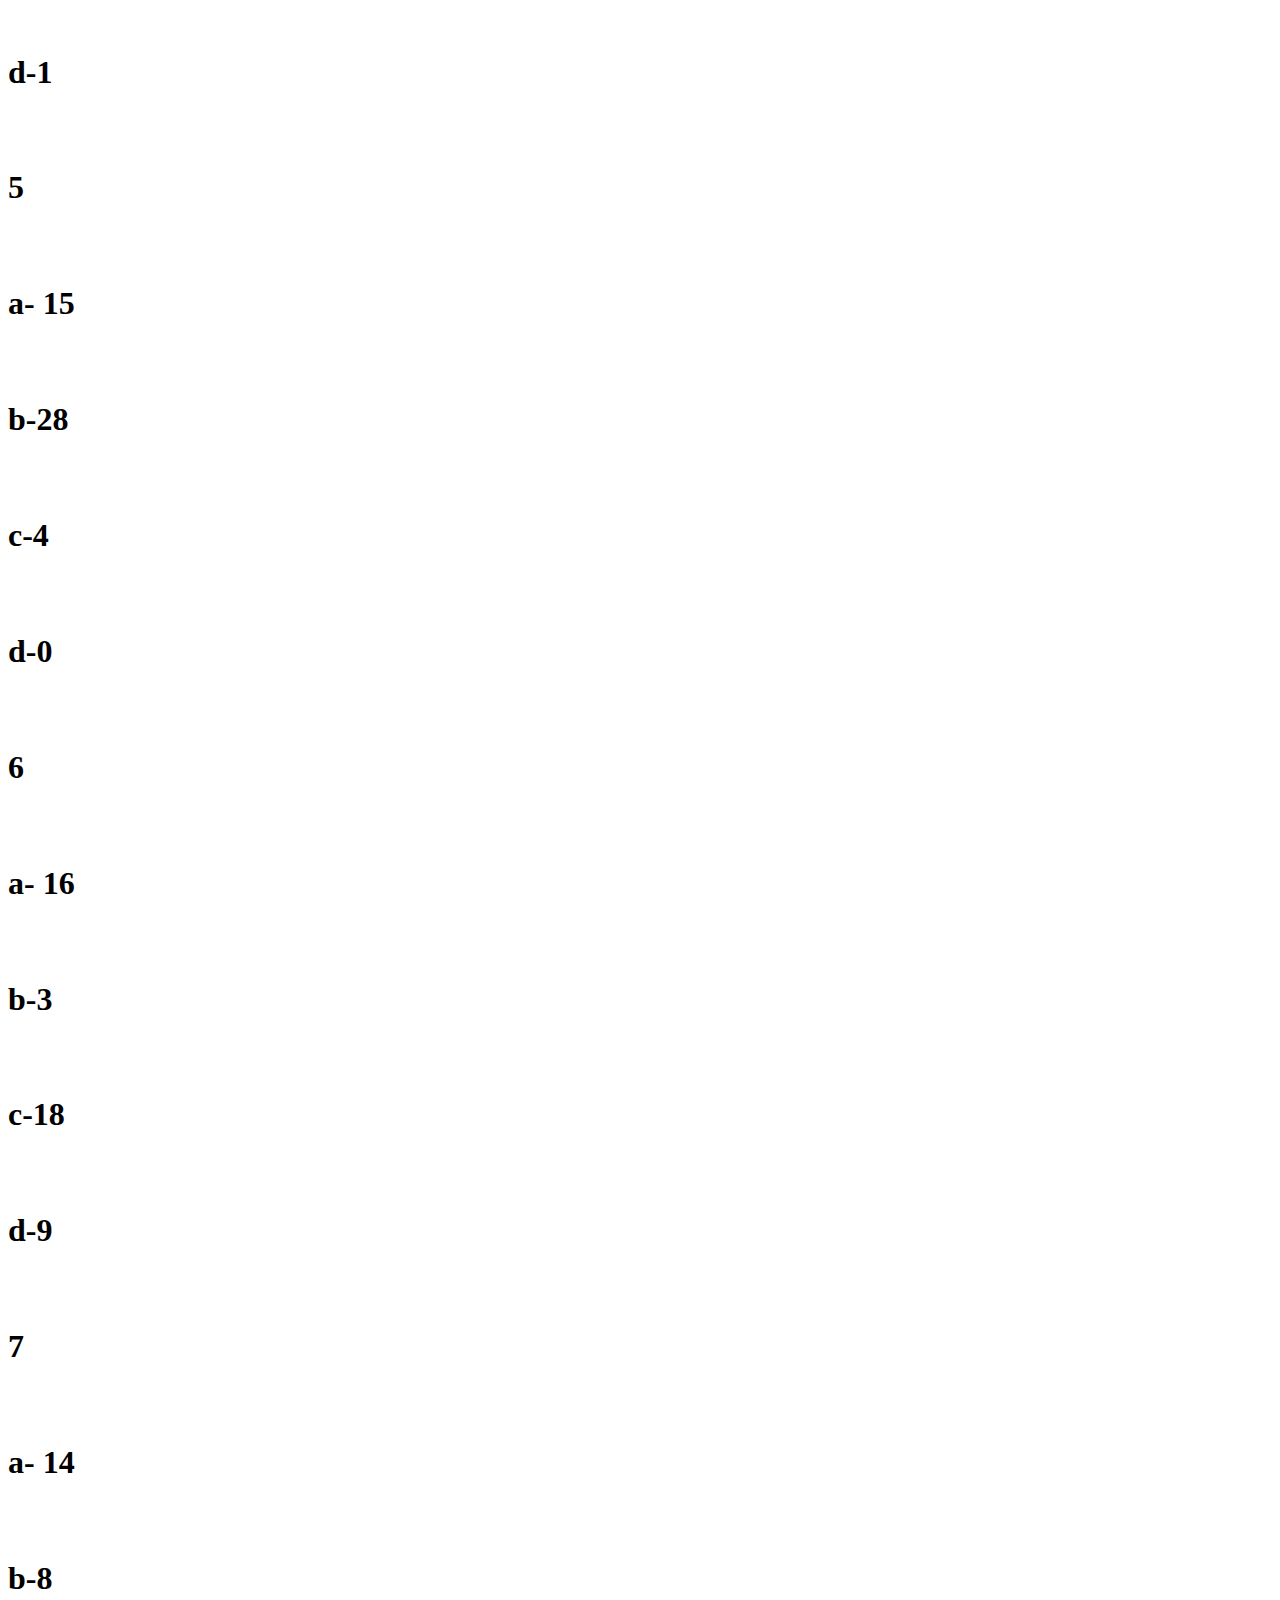
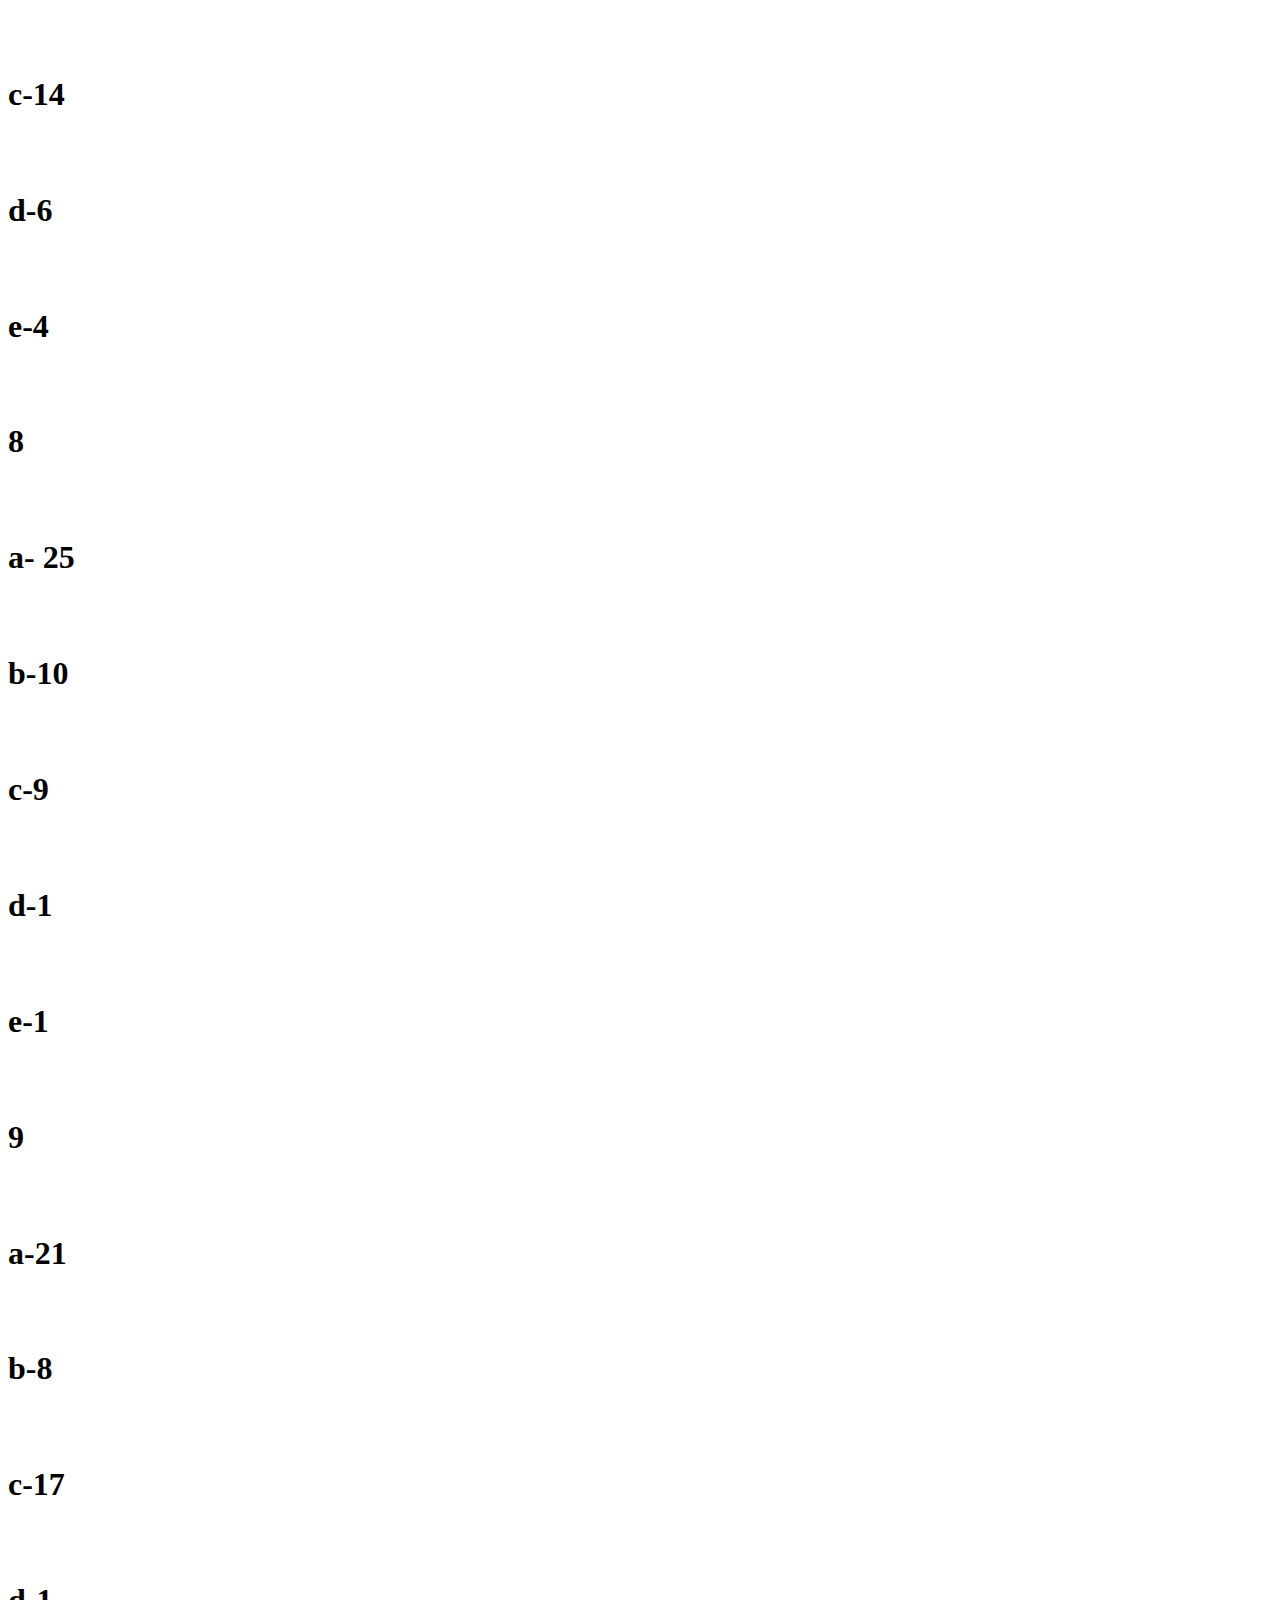
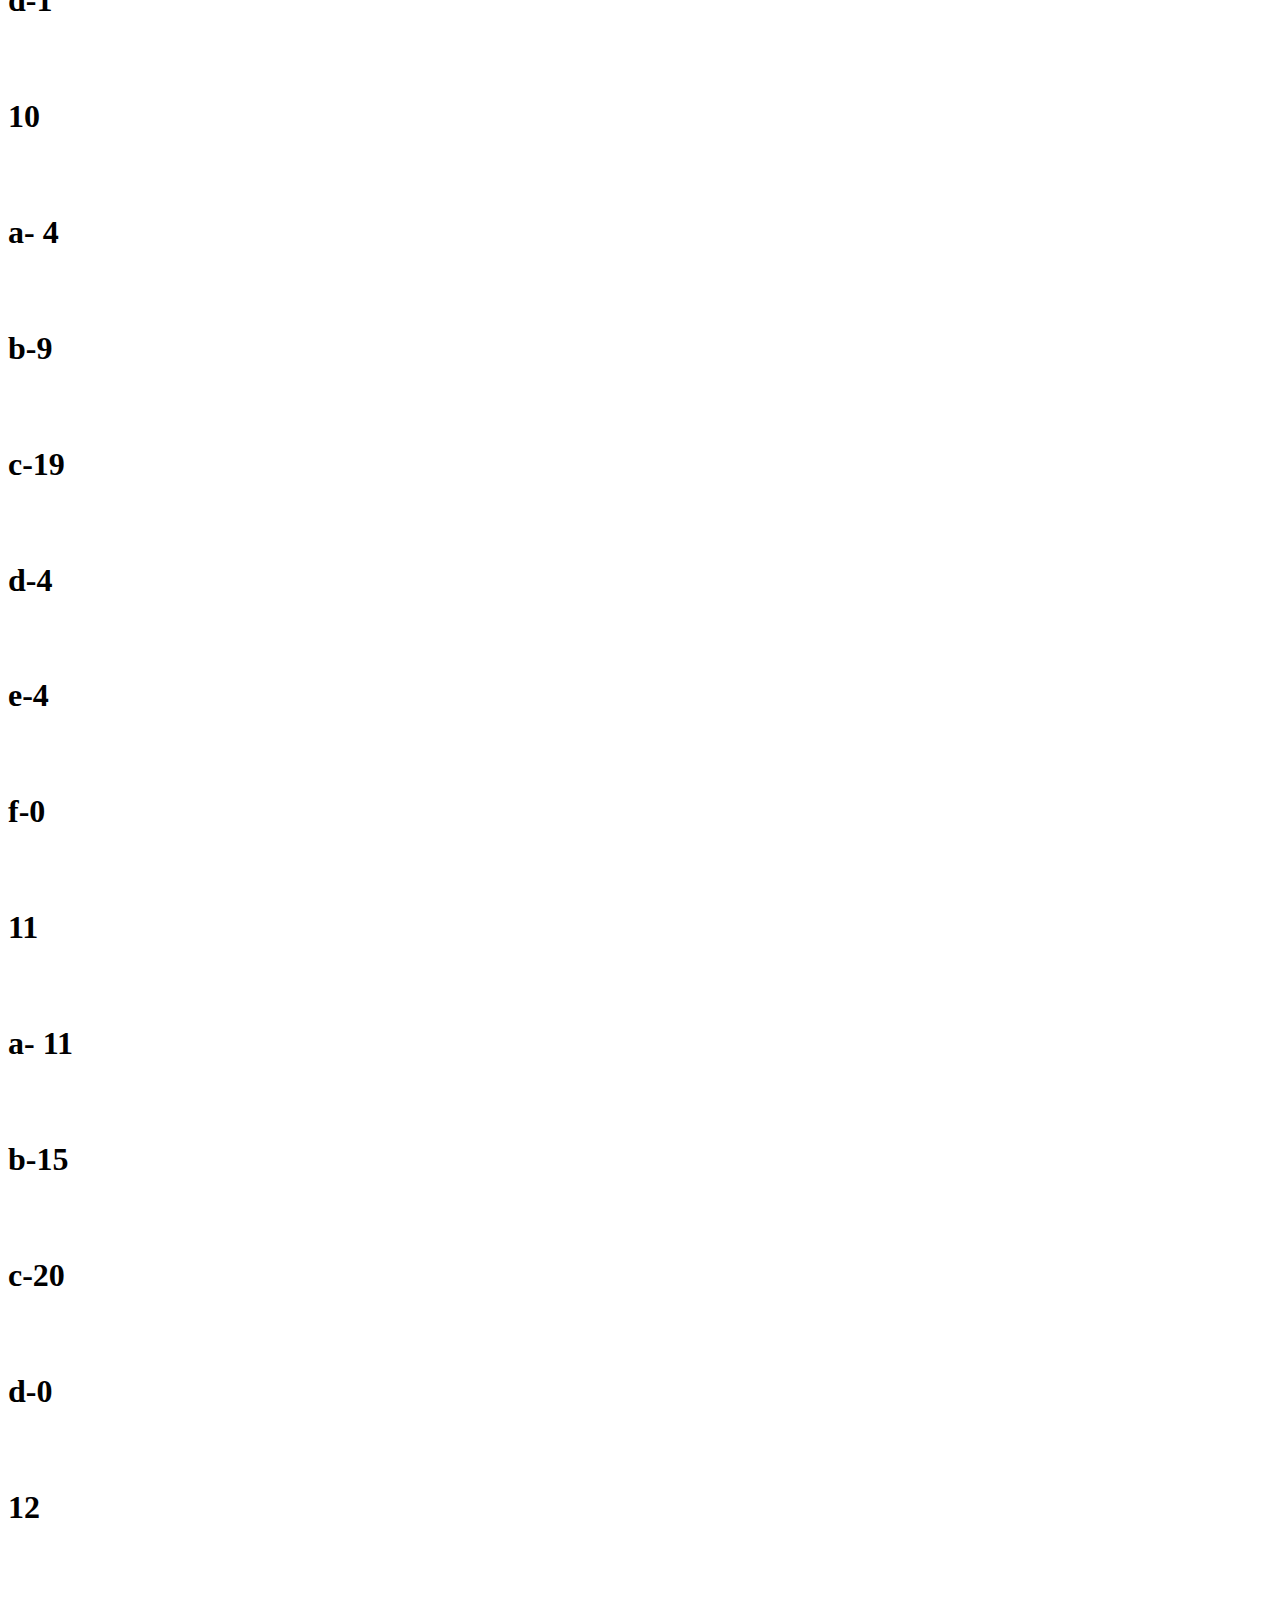
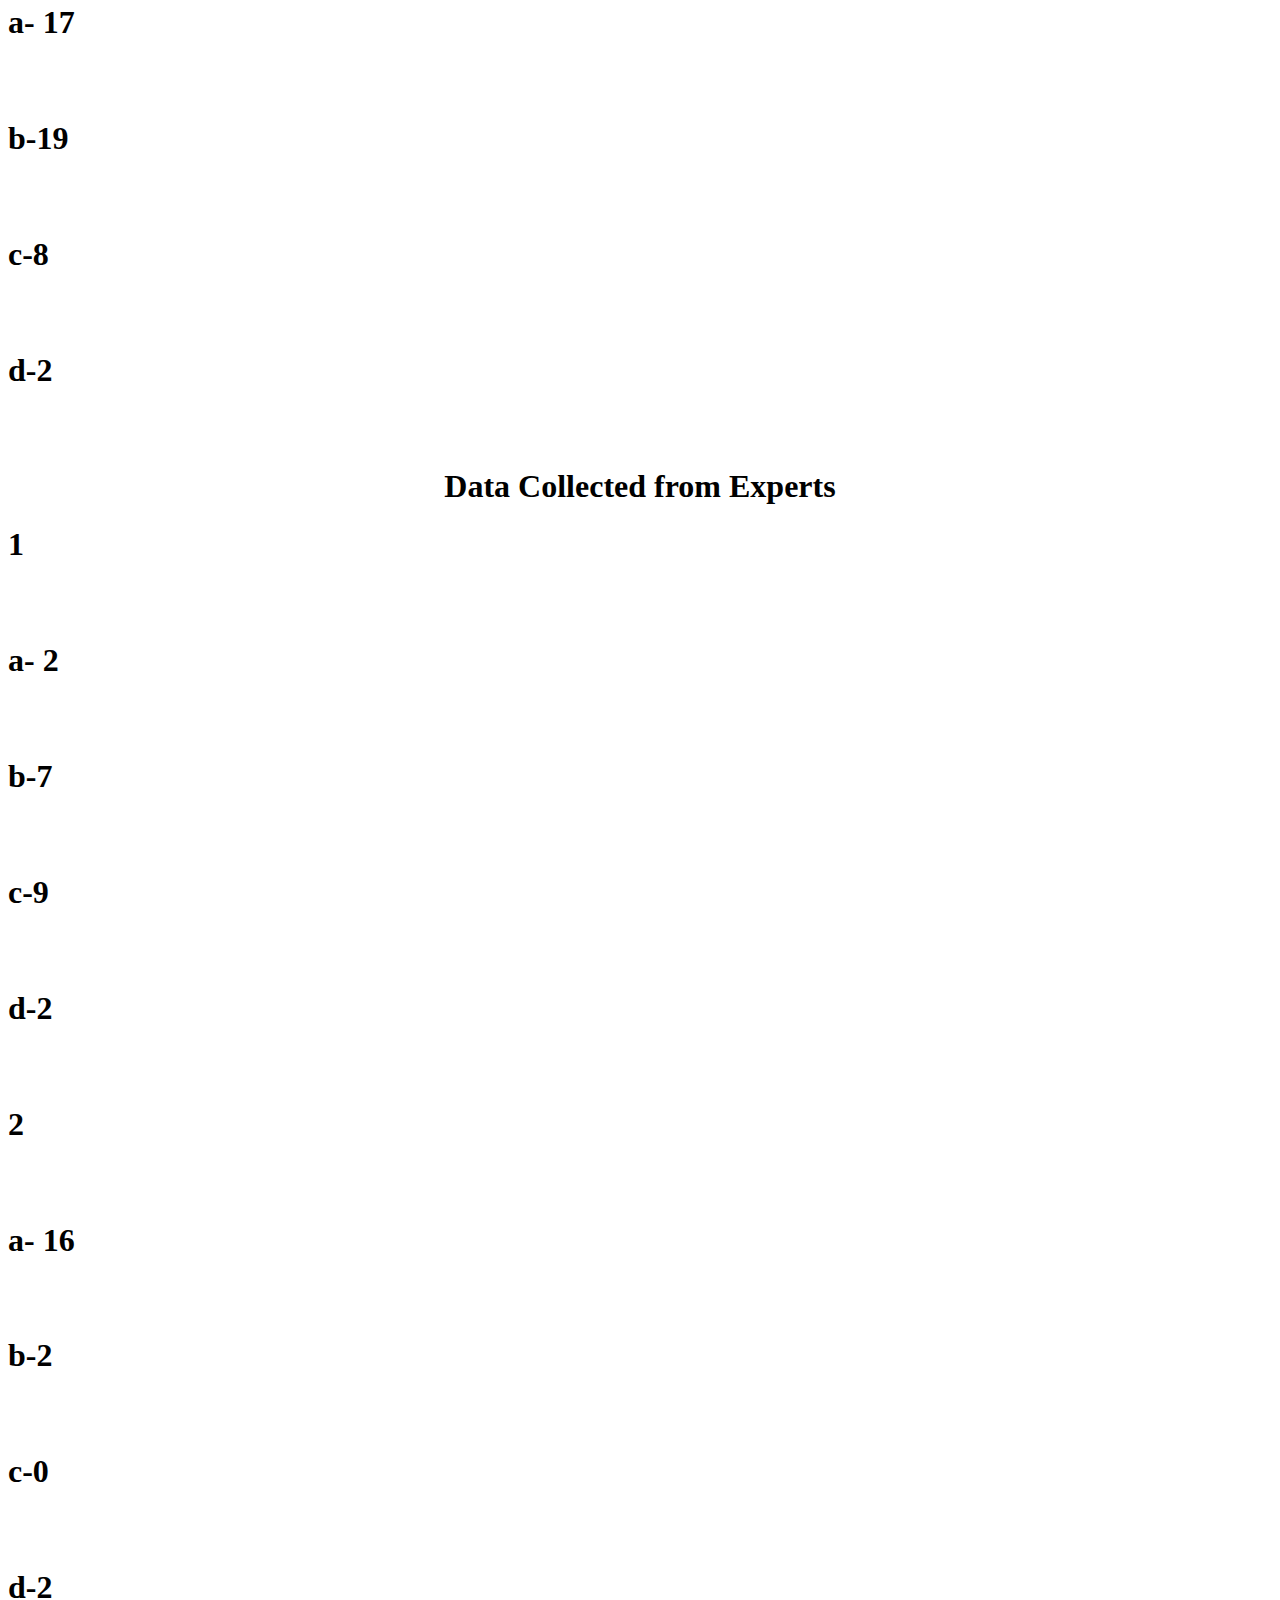
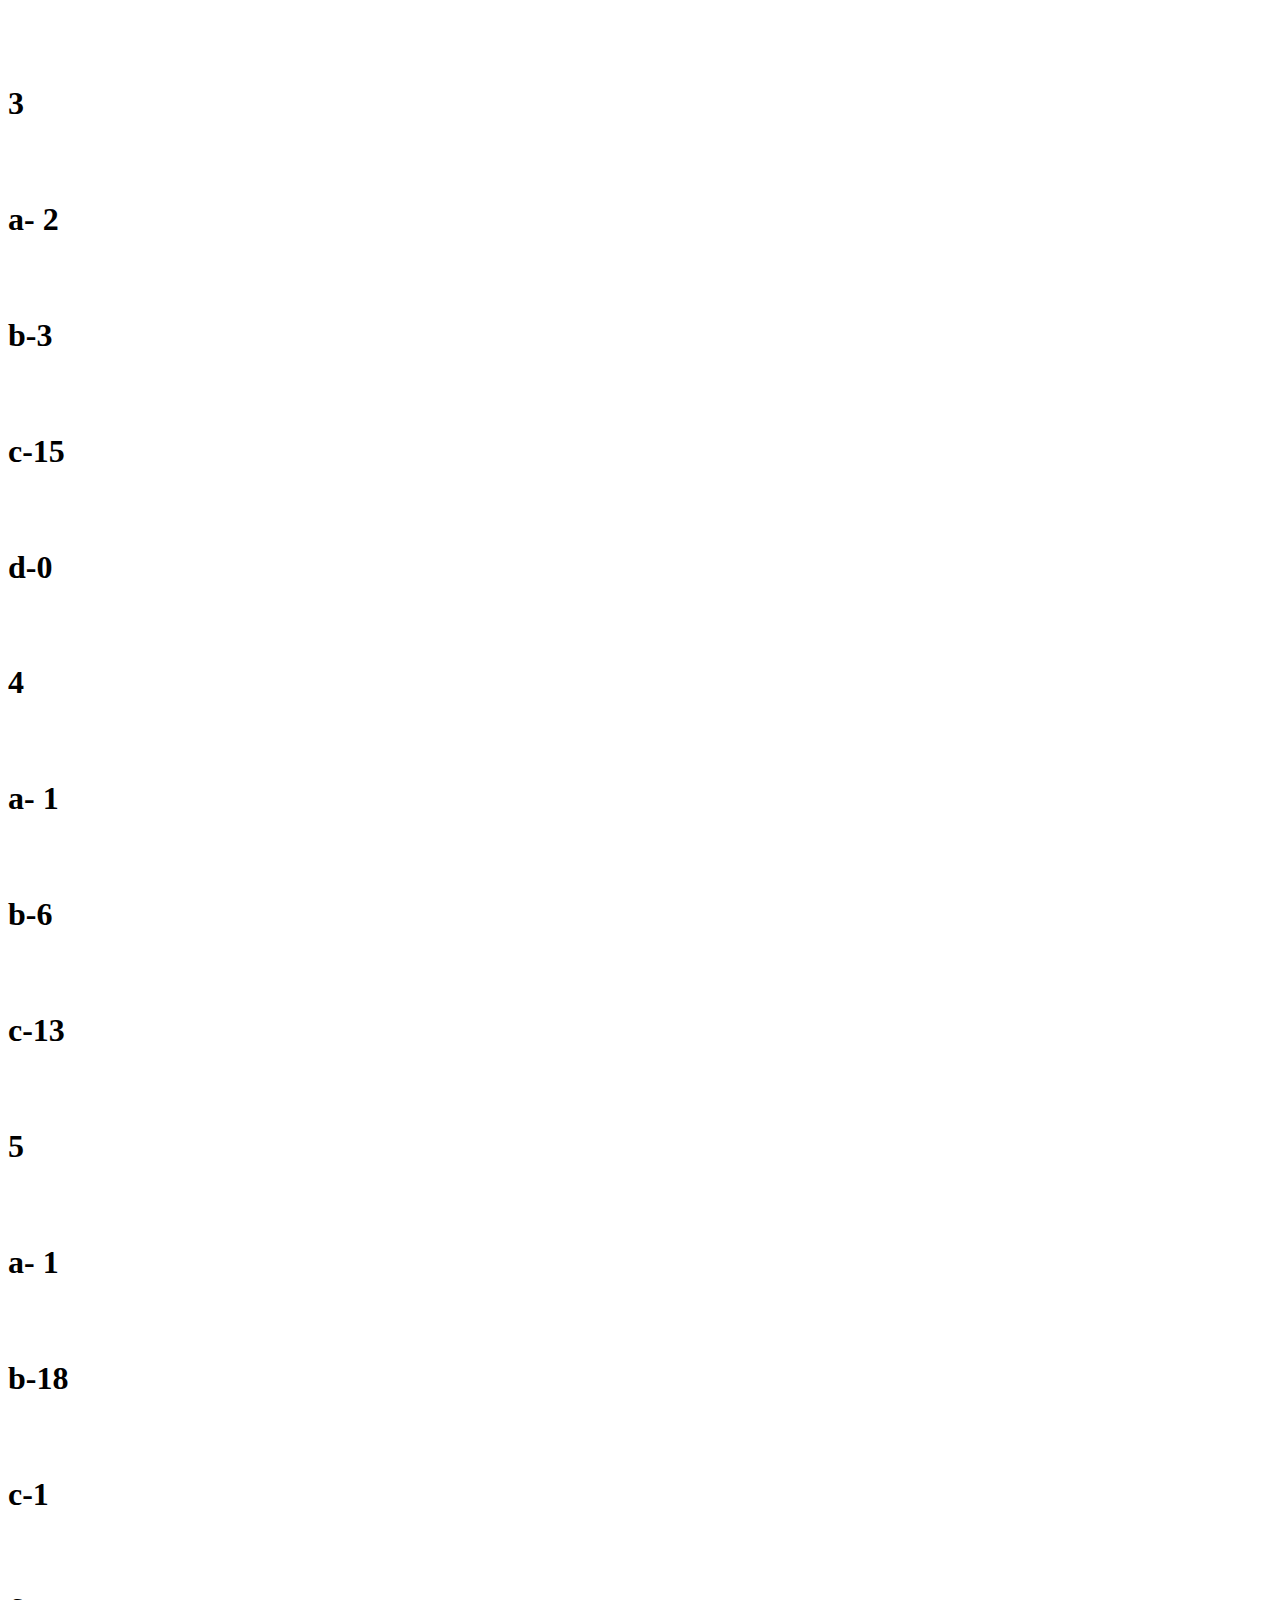
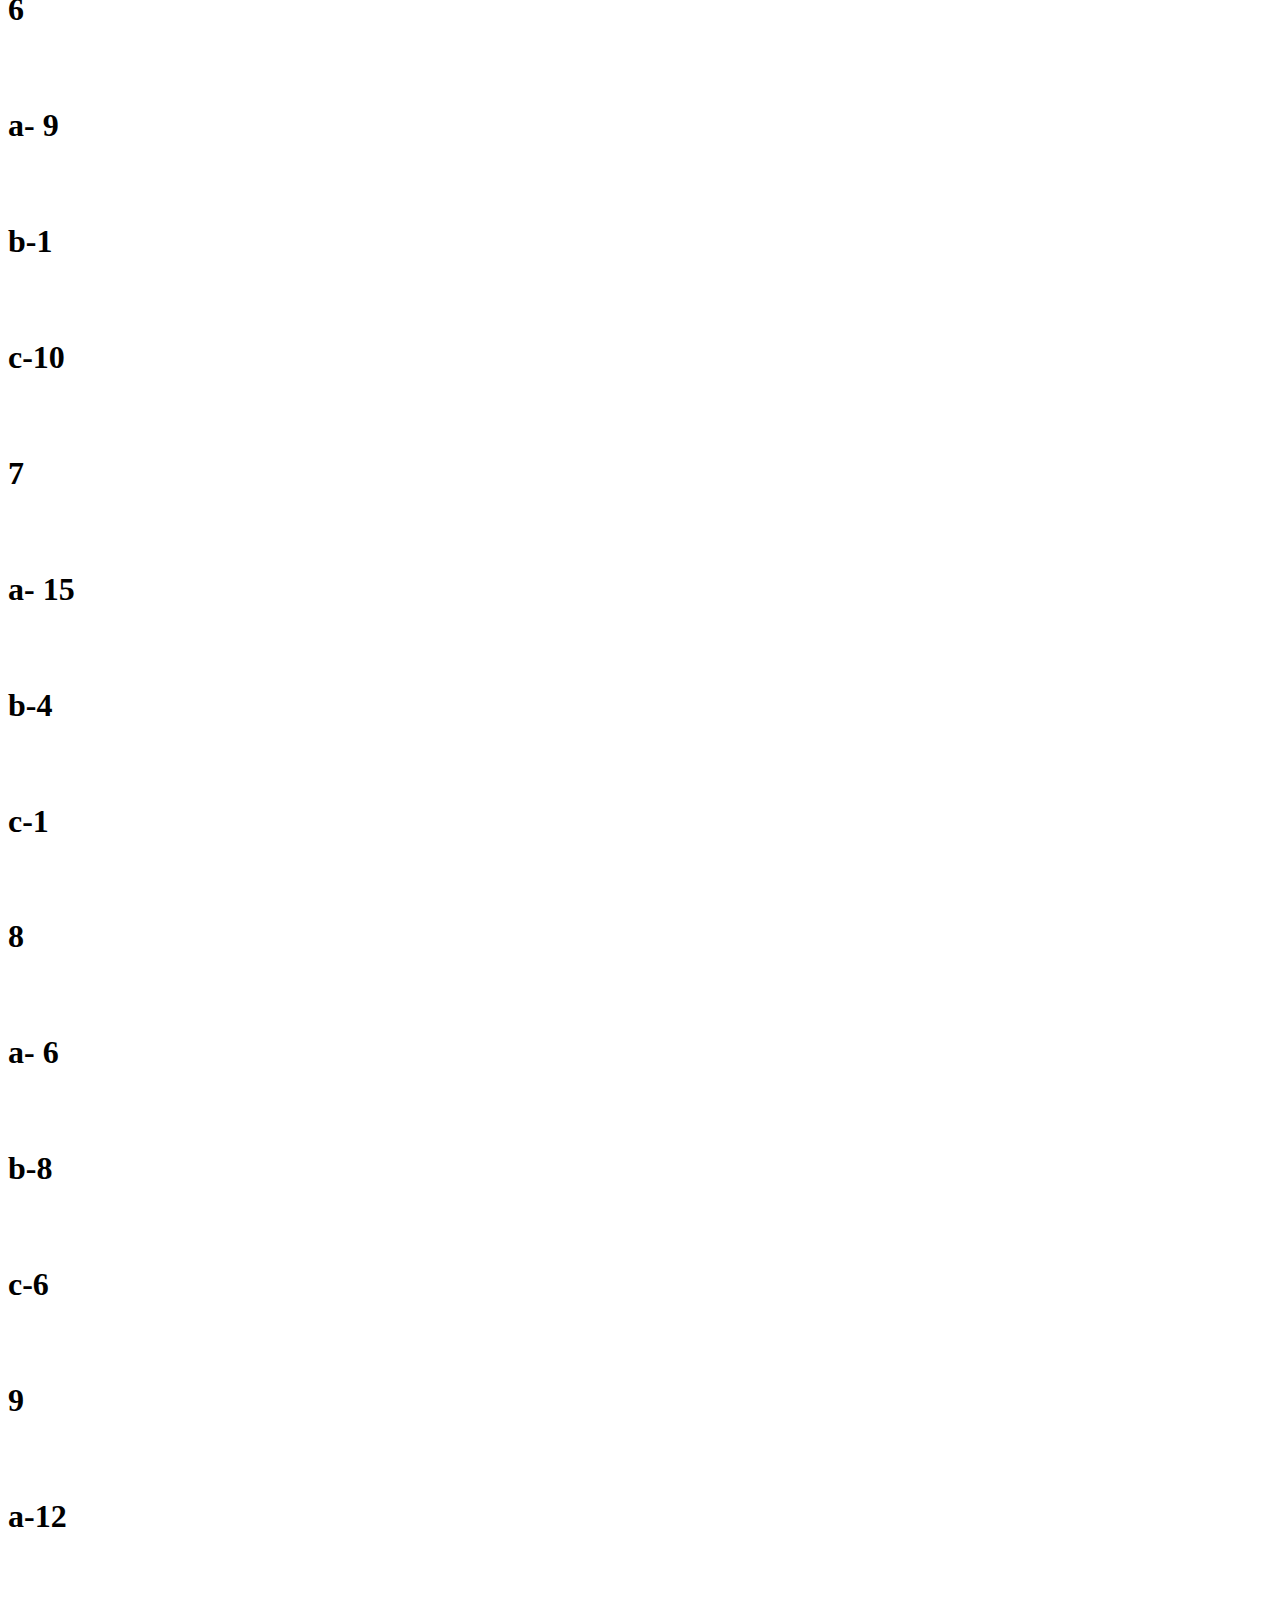
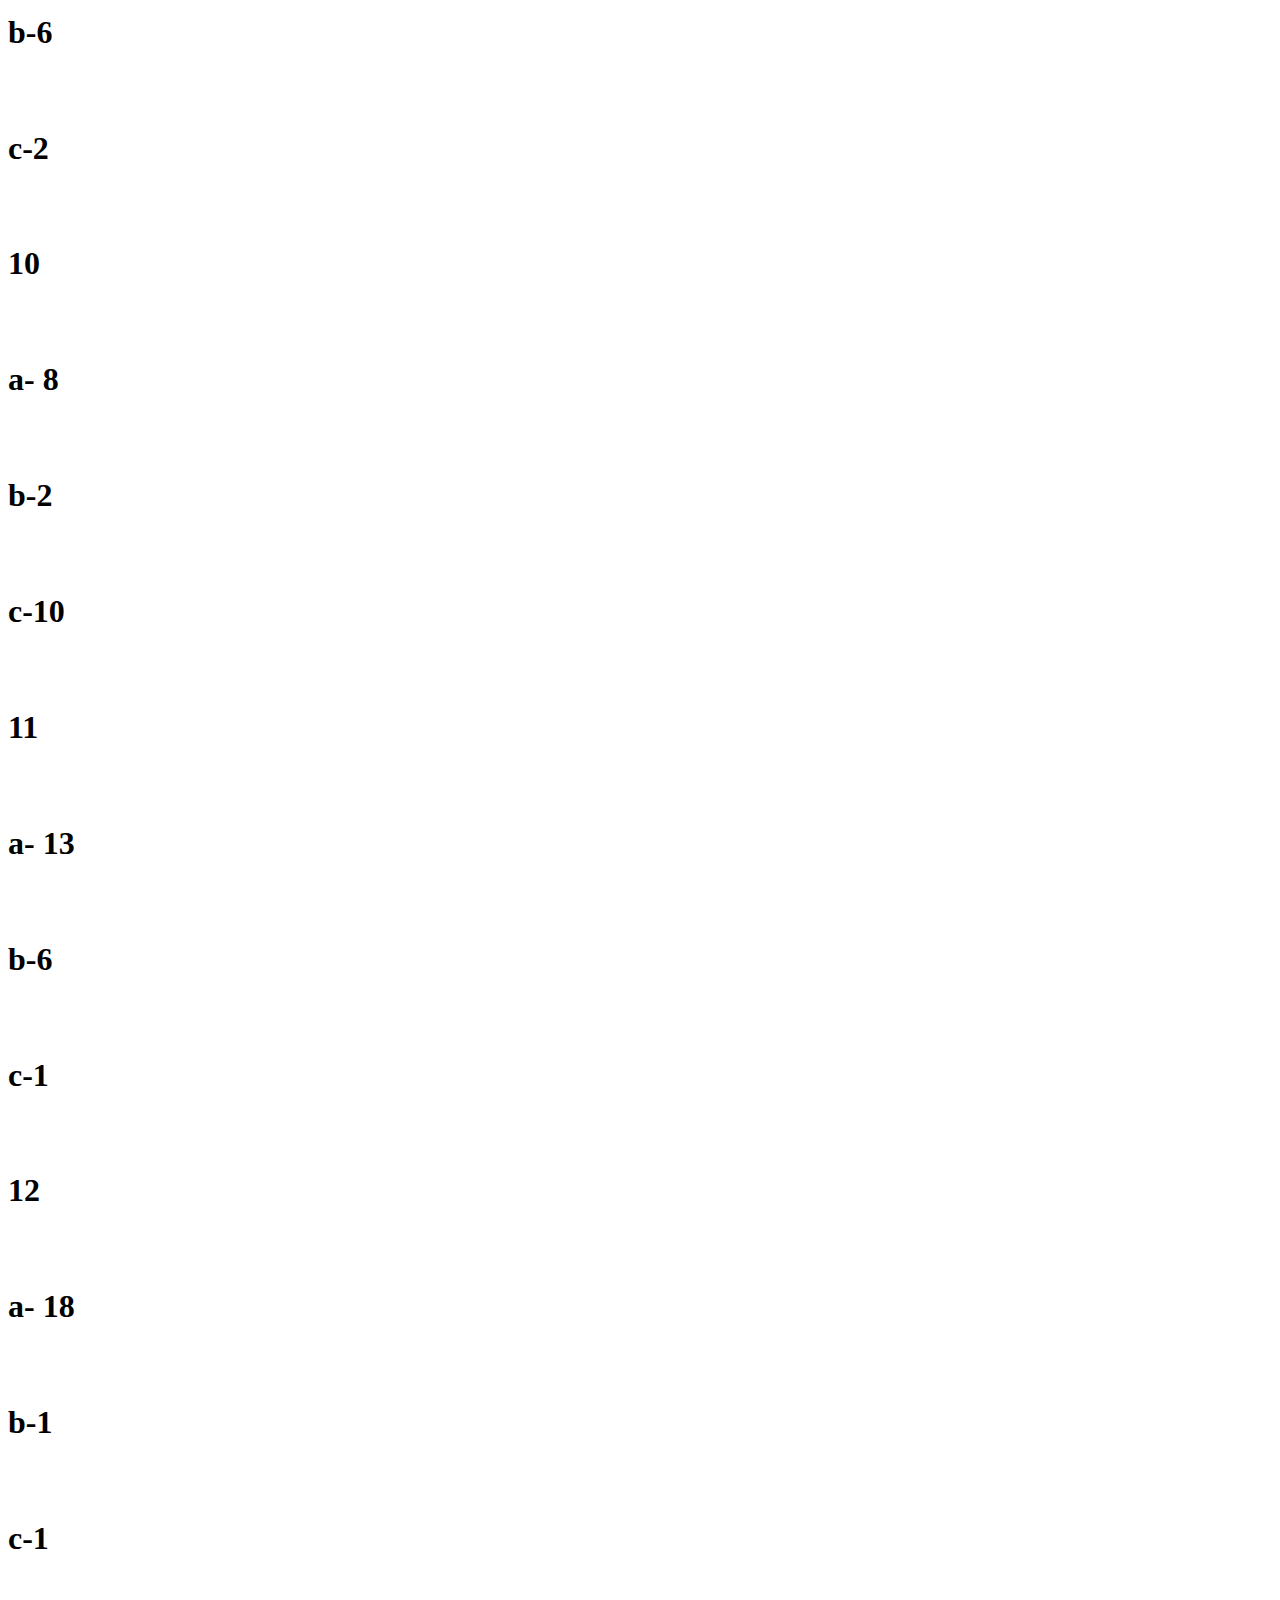
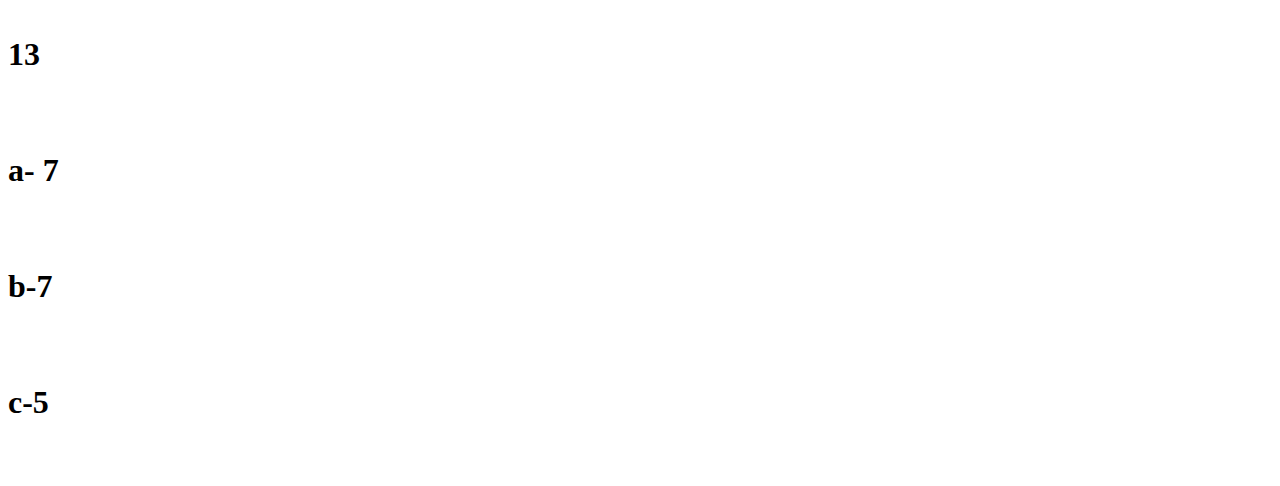
==== commit f90e1b1c: "Update data.html" ====
--- a/data.html
+++ b/data.html
@@ -90,6 +90,78 @@
 <h1> c-8 </h1> <br><br>
  <h1> d-2 </h1> <br><br>
   
+   <center> <h1> Data Collected from Experts </h1> </center> 
+  
+  <h1> 1 </h1> <br><br>
+<h1> a- 2  </h1> <br><br>
+<h1> b-7  </h1> <br><br>
+<h1> c-9 </h1> <br><br>
+  <h1> d-2 </h1> <br><br>
+  
+    <h1> 2 </h1> <br><br>
+<h1> a- 16  </h1> <br><br>
+<h1> b-2  </h1> <br><br>
+<h1> c-0 </h1> <br><br>
+  <h1> d-2 </h1> <br><br>
+  
+    <h1> 3 </h1> <br><br>
+<h1> a- 2  </h1> <br><br>
+<h1> b-3  </h1> <br><br>
+<h1> c-15 </h1> <br><br>
+  <h1> d-0 </h1> <br><br>
+  
+    <h1> 4 </h1> <br><br>
+<h1> a- 1  </h1> <br><br>
+<h1> b-6  </h1> <br><br>
+<h1> c-13 </h1> <br><br>
+  
+    <h1> 5 </h1> <br><br>
+<h1> a- 1  </h1> <br><br>
+<h1> b-18  </h1> <br><br>
+<h1> c-1 </h1> <br><br>
+  
+    <h1> 6 </h1> <br><br>
+<h1> a- 9  </h1> <br><br>
+<h1> b-1  </h1> <br><br>
+<h1> c-10 </h1> <br><br>
+  
+    <h1> 7 </h1> <br><br>
+<h1> a- 15 </h1> <br><br>
+<h1> b-4  </h1> <br><br>
+<h1> c-1 </h1> <br><br>
+  
+  <h1> 8 </h1> <br><br>
+<h1> a- 6  </h1> <br><br>
+<h1> b-8  </h1> <br><br>
+<h1> c-6 </h1> <br><br>
+  
+  <h1> 9 </h1> <br><br>
+<h1> a-12  </h1> <br><br>
+<h1> b-6  </h1> <br><br>
+<h1> c-2 </h1> <br><br>
+  
+  <h1> 10 </h1> <br><br>
+<h1> a- 8  </h1> <br><br>
+<h1> b-2  </h1> <br><br>
+<h1> c-10 </h1> <br><br>
+
+  
+  <h1> 11 </h1> <br><br>
+<h1> a- 13 </h1> <br><br>
+<h1> b-6  </h1> <br><br>
+<h1> c-1  </h1> <br><br>
+
+  
+  <h1> 12 </h1> <br><br>
+<h1> a- 18  </h1> <br><br>
+<h1> b-1  </h1> <br><br>
+<h1> c-1 </h1> <br><br>
+  
+  <h1> 13 </h1> <br><br>
+<h1> a- 7  </h1> <br><br>
+<h1> b-7  </h1> <br><br>
+<h1> c-5 </h1> <br><br>
+  
 </body>
 </html>
 
